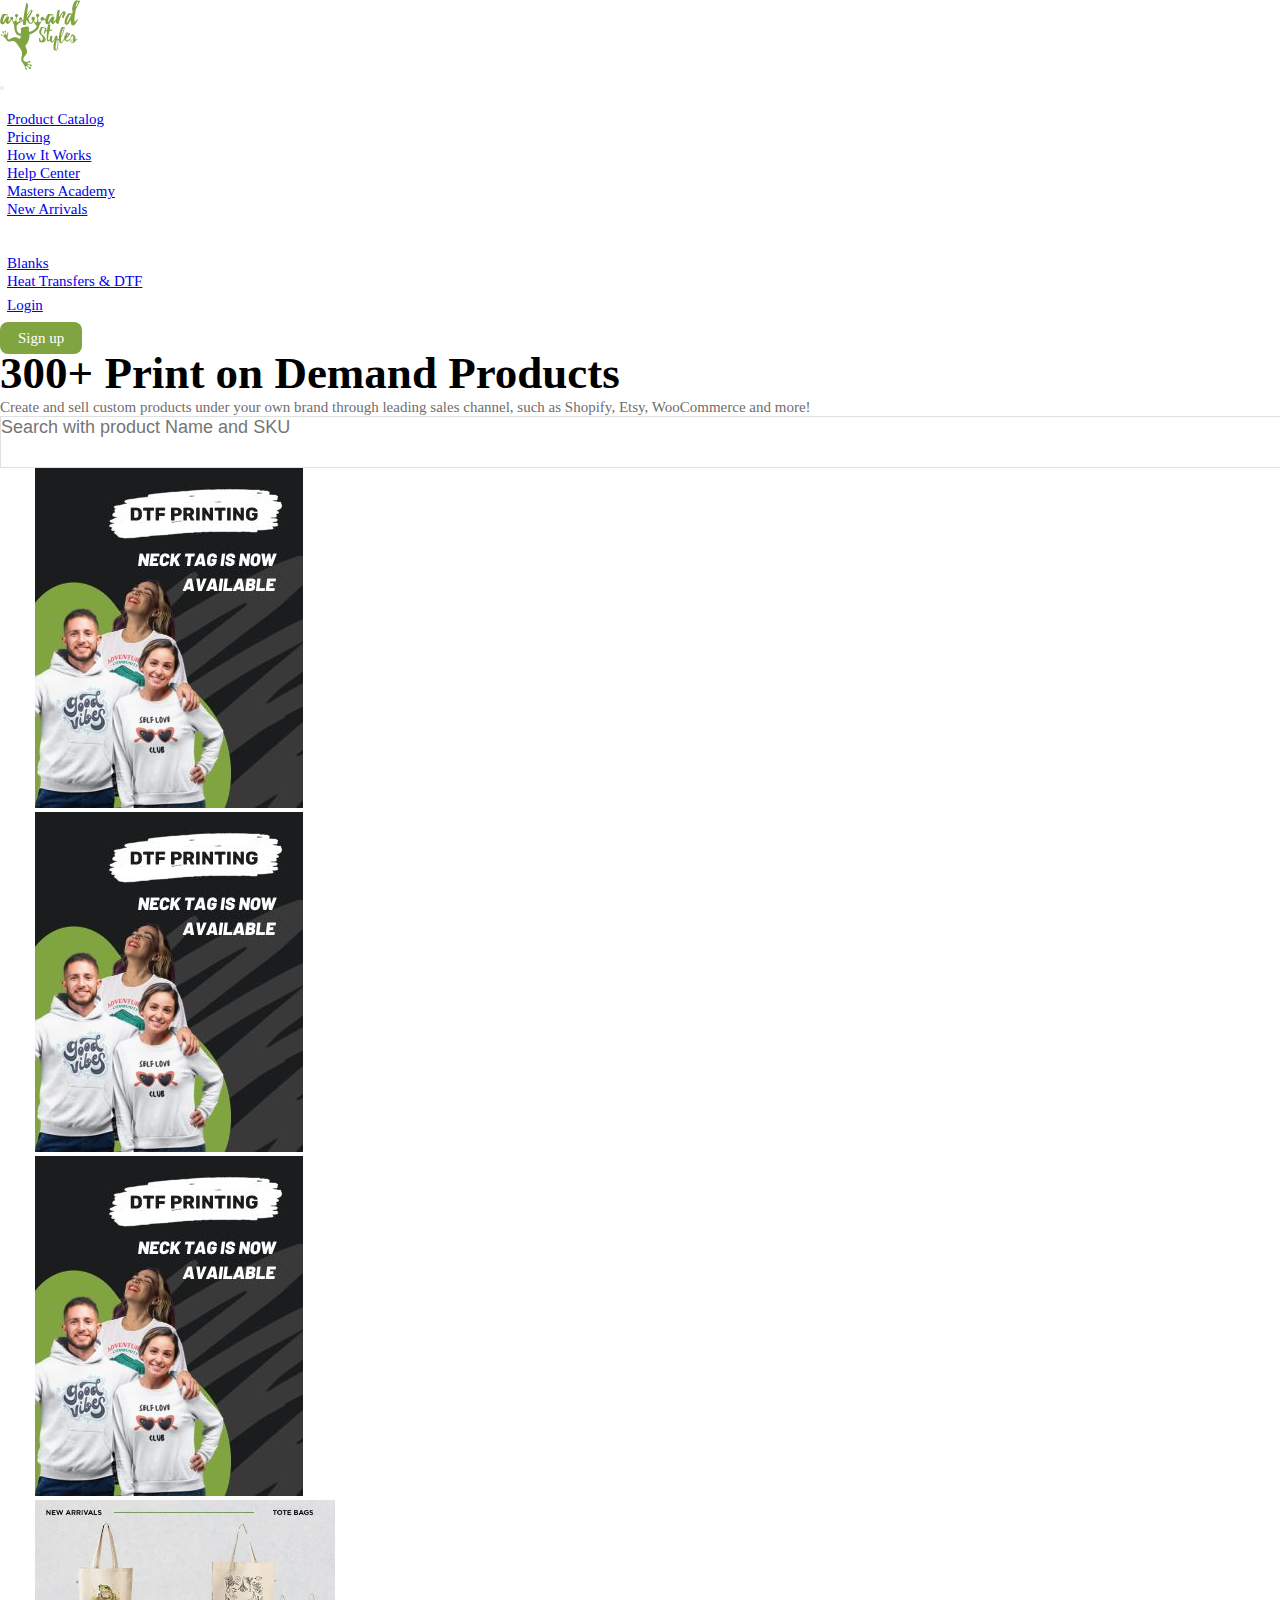
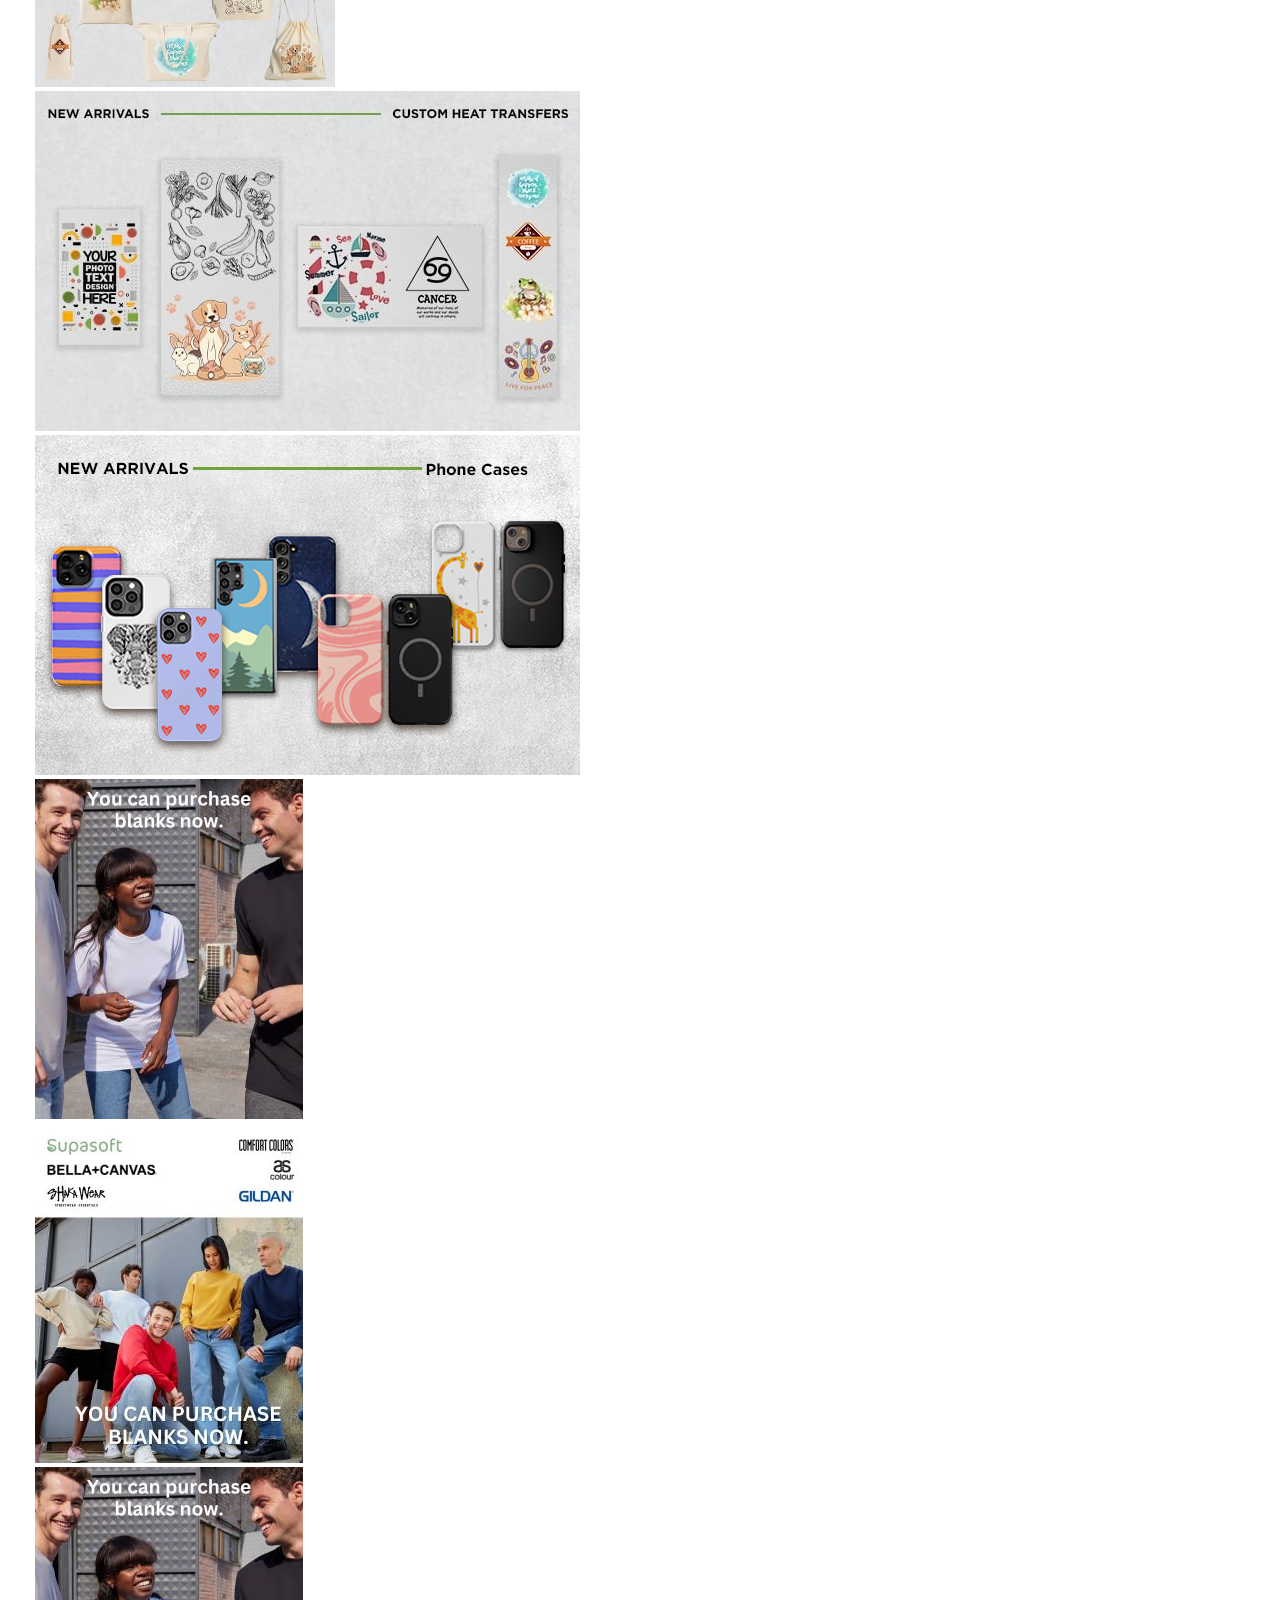
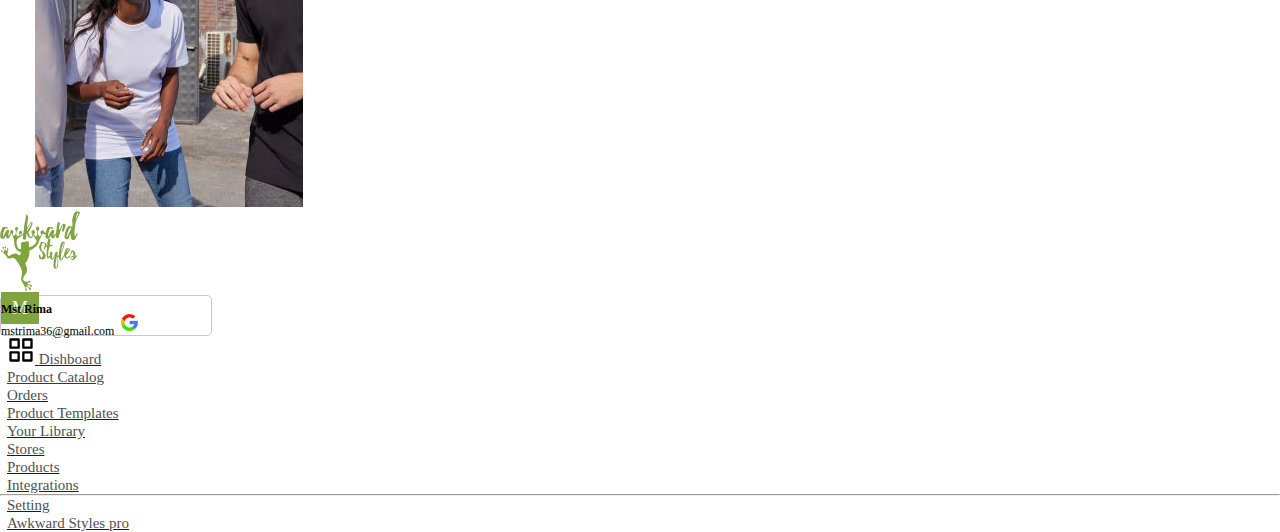
==== pages/product-catalog.html @ 79b9cc6a "first commit" ====
<!DOCTYPE html>
<html lang="en">

<head>
    <meta charset="UTF-8">
    <meta name="viewport" content="width=device-width, initial-scale=1.0">
    <meta http-equiv="X-UA-Compatible" content="IE=edge">
    <meta name="description" content="Free Web tutorials">
    <meta name="keywords" content="HTML, CSS, JavaScript">
    <meta name="author" content="mst rima">
    <!-- google font -->
    <link rel="preconnect" href="https://fonts.googleapis.com">
    <link rel="preconnect" href="https://fonts.gstatic.com" crossorigin>
    <link href="https://fonts.googleapis.com/css2?family=Cinzel:wght@500&family=Halant:wght@500&display=swap"
        rel="stylesheet">
    <!-- font awosome cdn link -->
    <link rel="stylesheet" href="https://cdnjs.cloudflare.com/ajax/libs/font-awesome/6.5.1/css/all.min.css"
        integrity="sha512-DTOQO9RWCH3ppGqcWaEA1BIZOC6xxalwEsw9c2QQeAIftl+Vegovlnee1c9QX4TctnWMn13TZye+giMm8e2LwA=="
        crossorigin="anonymous" referrerpolicy="no-referrer" />
    <!-- google font -->

    <!-- bootstrap css link -->
    <link href="https://cdn.jsdelivr.net/npm/bootstrap@5.0.2/dist/css/bootstrap.min.css" rel="stylesheet"
        integrity="sha384-EVSTQN3/azprG1Anm3QDgpJLIm9Nao0Yz1ztcQTwFspd3yD65VohhpuuCOmLASjC" crossorigin="anonymous">
    <!-- css link -->
    <link rel="stylesheet" href="../css/style.css">
    <!-- bootstrap5 icon cdn -->
    <link rel="stylesheet" href="https://cdn.jsdelivr.net/npm/bootstrap-icons@1.11.3/font/bootstrap-icons.min.css">
    <title>product-catalog</title>
</head>

<body>

    <!-- navbar -->
    <div class="bg-white ">
        <div class="header d-flex p-3">
            <div>
                <a href="">
                    <img src="../images/awkwardstyles-logo (1).svg" alt="" Styles" tabindex="-1" width="80" height="70">
                </a>
            </div>
            <div>
                <nav class="navbar navbar-expand-lg navbar-light  ">
                    <div class="container-fluid">
                        <button class="navbar-toggler" type="button" data-bs-toggle="collapse"
                            data-bs-target="#navbarSupportedContent" aria-controls="navbarSupportedContent"
                            aria-expanded="false" aria-label="Toggle navigation">
                            <span class="navbar-toggler-icon"></span>
                        </button>
                        <div class="collapse navbar-collapse" id="navbarSupportedContent">
                            <ul class="navbar-nav me-auto mb-2 mb-lg-0 d-flex flex-wrap">
                                <li class="nav-item">
                                    <a class="nav-link active" aria-current="page" href="#"></a>
                                </li>
                                <li class="nav-item">
                                    <a class="nav-link active" aria-current="page"
                                        href="./pages/product-catalog.html">Product Catalog</a>
                                </li>
                                <li class="nav-item">
                                    <a class="nav-link active" aria-current="page" href="#">Pricing</a>
                                </li>
                                <li class="nav-item">
                                    <a class="nav-link active" aria-current="page" href="#">How It Works</a>
                                </li>
                                <li class="nav-item">
                                    <a class="nav-link active" aria-current="page" href="#">Help Center</a>
                                </li>
                                <li class="nav-item">
                                    <a class="header-icon1 nav-link active pb-3" aria-current="page" href="#">Masters
                                        Academy
                                        <div class="header-icon"><img src="./images/academy-courses.svg" alt=""></div>
                                    </a>
                                </li>
                                <li class="nav-item">
                                    <a class="nav-link active" aria-current="page" href="#">New Arrivals</a>
                                </li><br> <br>
                                <li class="nav-item">
                                    <a class="nav-link active" aria-current="page" href="#">Blanks</a>
                                </li>
                                <li class="nav-item">
                                    <a class="nav-link active" aria-current="page" href="#">Heat Transfers & DTF</a>
                                </li>
                                <div class="ms-lg-5 ms-md-3 d-flex">
                                    <li class=" login">
                                        <a class="nav-link active" aria-current="page"
                                            href="../pages/login.html">Login</a>
                                    </li>
                                    <div class="ms-3 Sign"><a href="../pages/signin.html">Sign up</a></div>
                                </div>
                            </ul>
                        </div>
                    </div>
                </nav>
            </div>
        </div>
    </div>
    <!-- sectin1 -->
    <section id="active" class=" active-section-padding my-5 ">
        <div class="container">
            <div class="row ms-4">
                <div class="col-md-12">
                    <div class=" leaders siction-header">
                        <h2>300+ Print on Demand Products</h2>
                        <p class="mb-4">Create and sell custom products under your own brand through leading sales
                            channel, such as Shopify, Etsy, WooCommerce and more!</p>
                        <div class="box rounded-pill">
                            <div class="search-icon"><i class="fa-solid fa-magnifying-glass"></i></div>
                            <input class="ps-5 mt-2 rounded-pill" type="text" name=""
                                placeholder="Search with product Name and SKU">
                        </div>
                    </div>
                </div>
            </div>
            <div class="row mt-3">
                <div class="col-12 col-lg-3 my-md-3 my-sm-3 ">
                    <div id="carouselExampleControls" class="carousel slide" data-bs-ride="carousel">
                        <div class="carousel-inner">
                            <div class="carousel-item active">
                                <img src="../images/slider-dtf.jpg" class="d-block w-100" alt="...">
                            </div>
                            <div class="carousel-item">
                                <img src="../images/slider-dtf.jpg" class="d-block w-100" alt="...">
                            </div>
                            <div class="carousel-item">
                                <img src="../images/slider-dtf.jpg" class="d-block w-100" alt="...">
                            </div>
                        </div>
                    </div>
                </div>
                <div class="col-12 col-lg-6 col-md-12 col-sm-12 my-md-3 my-sm-3">
                    <div id="carouselExampleControls" class="carousel slide" data-bs-ride="carousel">
                        <div class="carousel-inner">
                            <div class="carousel-item active">
                                <img src="../images/slider-newarrivals5.jpg" class="d-block w-100" alt="..."
                                    style="width: 300px;">
                            </div>
                            <div class="carousel-item">
                                <img src="../images/slider-newarrivals7.jpg" class="d-block w-100" alt="...">
                            </div>
                            <div class="carousel-item">
                                <img src="../images/slider-newarrivals6.jpg" class="d-block w-100" alt="...">
                            </div>
                        </div>
                    </div>
                </div>
                <div class="col-12 col-lg-3 my-md-3 my-sm-3">
                    <div id="carouselExampleControls" class="carousel slide" data-bs-ride="carousel">
                        <div class="carousel-inner">
                            <div class="carousel-item active">
                                <img src="../images/slider-blank1.jpg" class="d-block w-100" alt="...">
                            </div>
                            <div class="carousel-item">
                                <img src="../images/slider-blank2.jpg" class="d-block w-100" alt="...">
                            </div>
                            <div class="carousel-item">
                                <img src="../images/slider-blank1.jpg" class="d-block w-100" alt="...">
                            </div>
                        </div>
                    </div>
                </div>
            </div>
        </div>
    </section>

    <!-- section2 -->
    <section id="active" class=" active-section-padding my-5 ">
        <div class="container-fluid">
            <div class="row flex-nowrap">
                <div class="col-auto col-lg-3 col-md-3 wrapper ">
                    <div class="wrapper">
                        <aside id="sidebar">
                            <div class="">
                                <a class="d-flex text-decoration-none align-items-center"><img
                                        src="../images/awkwardstyles-logo (1).svg" alt=""
                                        style="height: 80px; width: 80px;"></a>
                                <div class=" signin1 d-flex   mt-3 justify-content-center m-auto">
                                    <div class="pt-2 mx-2"><a class="rounded-circle " href="">M</a></div>
                                    <div class="gmail  "> <span>Mst Rima</span> <br> mstrima36@gmail.com
                                        <img class="mb-2" src="../images/gmailicon.jpg" alt=""
                                            style="height: 25px;width: 25px;">
                                    </div>
                                </div>
                                <ul class="nav nav-pills flex-column mt-2">
                                    <li class="nav-item icon">
                                        <a href="#" class="nav-link text-dark" aria-current="page">
                                            <img class="pe-2" src="../images/grid.svg" alt=""
                                                style="height: 28px; width: 28px;"> <span>Dishboard</span>
                                        </a>
                                    </li>
                                    <li class="nav-item icon ">
                                        <a href="" class="nav-link text-dark">
                                            <i class="fa-solid fa-house pe-2"></i> <span>Product Catalog</span>
                                        </a>
                                    </li>
                                    <li class="nav-item icon">
                                        <a href="#" class="nav-link text-dark">
                                            <i class="fa-solid fa-cart-shopping pe-2"></i><span>Orders</span>
                                        </a>
                                    </li>
                                    <li class="nav-item icon">
                                        <a href="#" class="nav-link text-dark">
                                            <i class="fa-solid fa-shirt pe-2"></i><span>Product Templates</span>
                                        </a>
                                    </li>
                                    <li class="nav-item icon">
                                        <a href="#" class="nav-link text-dark">
                                            <i class="fa-solid fa-feather pe-2"></i> <span>Your Library</span>
                                        </a>
                                    </li>
                                    <li class="nav-item icon">
                                        <a href="#" class="nav-link text-dark">
                                            <i class="fa-solid fa-house pe-2"></i> <span>Stores</span>
                                        </a>
                                    </li>
                                    <li class="nav-item icon">
                                        <a href="#" class="nav-link text-dark">
                                            <i class="fa-solid fa-shirt pe-2"></i><span>Products</span>
                                        </a>
                                    </li>
                                    <li class="nav-item icon">
                                        <a href="#" class="nav-link text-dark">
                                            <i class="fa-solid fa-plug pe-2"></i><span>Integrations</span>
                                        </a>
                                    </li>
                                </ul>
                                <hr>
                                <ul class="nav nav-pills flex-column mt-2">
                                    <li class="nav-item icon">
                                        <a href="#" class="nav-link text-dark">
                                            <i class="fa-solid fa-gear pe-2"></i><span>Setting</span>
                                        </a>
                                    </li>
                                    <li class="nav-item icon">
                                        <a href="#" class="nav-link text-dark">
                                            <i class="fa-regular fa-star pe-2"></i><span>Awkward Styles pro</span>
                                        </a>
                                    </li>
                                </ul>
                            </div>
                        </aside>
                    </div>
                </div>
            </div>
    </section>

    <!-- javascript cdn-->
    <script src="https://cdn.jsdelivr.net/npm/bootstrap@5.0.2/dist/js/bootstrap.bundle.min.js"
        integrity="sha384-MrcW6ZMFYlzcLA8Nl+NtUVF0sA7MsXsP1UyJoMp4YLEuNSfAP+JcXn/tWtIaxVXM"
        crossorigin="anonymous"></script>
</body>

</html>
---- css/style.css ----
*{
    margin: 0;
    padding: 0;
    border-style:border-box ;
}
body{
  
   
}
/* header */
.header{
    width: 100%;
    background-color: #fff;
}
.header-icon1{
    position: relative;
   
}
.header-icon{
    position: absolute;
    top: -25px;
    left: 35px;
}
.nav-item a{
   font-size: 15px;
   font-weight: 500;
   margin: 7px;
}
.nav-item a:hover{
  background-color:#f0f4e8 ;
}

.login{
    font-size: 15px;
    font-weight: 500;
    margin: 7px;   
}
.login:hover{
    text-decoration: underline;
}
.Sign a{
 background-color: #80a43f;
 padding: 8px 18px;
 border-radius: 8px;
 text-decoration: none;
 color: #fff;
 font-size: 15px;
   font-weight: 500;
 
}
.Sign{
margin-top: 15px;
}
.Sign:hover{
    opacity: 0.9;
}
/* section1 */
.rgb-pic{
    width: 100%;
}
.section1 h1{
 position: relative;
 font-size: 70px;
 line-height: 1.1;
 font-weight: 700;
}
.registered i{
    position: absolute;
    top: 80px;
    left: 310px;
    font-size: 13px;
  
}
.Create p{
 font-size: 20px;
 color: #4d5156;
}
.start{
   
    font-size: 18px;
    font-weight: 500;
    background-color: #80a43f;
    padding: 8px 30px;
    border-radius: 20px;

}
.start a{
    text-decoration: none;
    color: #fff;
}
.start:hover{
    opacity: 0.8;
    color: #fff;
}
.start i{
    font-size: 13px;
    margin-left:7px ;
}

.Order{
 
 font-size: 18px;
 font-weight: 500;
 margin-top: 10px;

}
.Order a{
    text-decoration: none;
    color:white ;
    background-color: #80a43f;
    padding: 10px 15px;
    border-radius: 20px;
    
}
.Order a:hover{
    color:#42493a;
    background-color: #fff;
    text-decoration: underline;
}
.solid i{
    font-size:16px;
    margin-right: 10px;
    background: #b4d678;
    color: #fff;
   
}
.solid{
    font-size: 18px;
    color: #4d5156;
    margin-top: 5px;
}
.long{
  position: relative;
}
.slide-img{
    position: absolute;
    top: 80px;
    left: 120px;
}
.long img{
    width: 500px;
}
.carousel-inner{
    margin-left: 35px;
}

/* section2 */
.mockup p{
   font-size: 17px;
   color:#4d5156 ;

}

.svg-pic{
    width: 100%;
    height: 100%;
    gap: 8rem;
}
.svg-pic span{
    margin-top: -8rem;
}
/* section3 */
.Clothing-type{
    width: 100%;
}
.Clothing{
    box-shadow:  2px 2px 2px 2px rgb(243, 242, 242);
    transition: all 0.1s;
}
.Clothing:hover{
   transform: scale(1.15);
}
.mens p{
    font-size: 18px;
    color: #4d5156;
}

.view a{
   text-decoration: none;
   color: #4d5156;
   font-size: 18px;
}
.view a:hover{
    text-decoration: underline;
    opacity: 0.8;
}

.svg-pic{
    height:100%;
    width: 100%;
    position: absolute;
    top: 0;
    left: 0;
}
.svg-pic2{
    position: relative;
}

/* section4 */
.offer{
    background-color: #f5f4f4;
}
.offer2 p{
  font-size: 17px;
  color: #4d5156;
}
.offer1{
   padding: 100px 0px;
}
/* section5 */
.backround{
    background-image: url(../images/dotpic1.jpg);
    color: #4d5156;
    height: 300px;
    width: 450px;
    position: relative;
    margin-bottom: 50px;
    background-repeat: no-repeat;
    background-position: center;
    background-size: cover;
}
.backround1 a img{
    position: absolute;
    top: 50px;
    border-radius: 10px;
}
.backround1{
    position: relative;
}
.play-button{
    position: absolute;
    top: 320px;
    left: 430px;
    border:solid 8px rgb(196, 193, 193) ;
    border-radius: 50px;
   
}
.arrow svg{
   margin-left: 355px;
    rotate: 190deg;
    margin-top: 50px;
    position: relative;
}
.arrow1{
  margin-left: 250px;
  color: #4d5156;
  font-size: 13px;
 
}
.Awkward p{
  font-size: 18px;
  color: #4d5156;

}
.Awkward a{
    text-decoration: none;
    color: #4d5156;
    font-size: 18px;
}
.Awkward a:hover{
  text-decoration: underline;
}

/* section6 */
.connect p{
   font-size: 18px;
   color: #4d5156;
}
/* .connect{} */
.connect1{    
   height: 500px;
   position: relative;
}

.connect2{
    position: absolute;
    width: 100%;
    height: 100%;
}
.line-1 {
    position: absolute;
    top: 50%;
    left: 50%;
    transform: translate(-50%,-50%);
    width: 100%;
    height: 100%;

}
.line-2 {
    position: absolute;
    top: 50%;
    left: 50%;
    transform: translate(-50%,-50%);
    height: 72%;
    width: 72%; 
}
.line-3 {
    position: absolute;
    top: 50%;
    left: 50%;
    transform: translate(-50%,-50%);
    height: 40%;
    width: 40%;

}
.line-1 svg{
    width: 100%;
    height: 100%;
}
.line-2 svg{
    width: 100%;
    height: 100%;
}
.line-3 svg{
    height: 100%;
    width: 100%;
}
.round-logo{
    height: 100px;
    width: 100px;
    left: 53%;
    top: 43vh;
    transform: translate(-50%,-50%);
}
.round-shopify{
    height: 80px;
    width: 80px;
    position: absolute;
    left: 25%;
    top: 27vh;
    transform: translate(-50%,-50%);
}
.round-woocommerce{
    height: 90px;
    width: 90px;
    position: absolute;
    left: 73%;
    top: 22vh;
    transform: translate(-50%,-50%);
}
.round-etsy{
    height: 90px;
    width: 90px;
    position: absolute;
    left: 27%;
    top: 57vh;
    transform: translate(-50%,-50%)  
}
.round-order-desk{
    height: 100px;
    width: 100px;
    position: absolute;
    left: 63%;
    top: 68vh;
    transform: translate(-50%,-50%)  
}
.custom-api{
    height: 70px;
    width: 70px;
    position: absolute;
    left: 87%;
    top: 45vh;
    transform: translate(-50%,-50%)  
}
/* section 7 */

.linear{
    background-color:#f5f1f1 ;
     width: 100%;  
}


.cliping{
    position: relative;
}
.cliping i{
    color: #dfdcdc;
    font-size: 25px;
}
.cliping p{
    font-size: px;
    color: #4d5156;
}
.cliping p a{
   color: #4d5156;
} 
.cliping p a:hover{
   text-decoration: none;
}
.path2{
    margin-left: 95px;
    margin-top: 7px;
}
.path2 h6{
    font-size: 13px;
    margin-left: 68px;
    color: #42493a;
    line-height: 1px;
}
.path2 p{
    font-size: 13px;
    color: #4d5156;
}
.path3 h6{
    font-size: 13px;
    margin-left: 270px;
    color: #42493a;
}
.path4{
    margin-left: 130px;
    margin-top: 10px; 
}
.path4 p{
    font-size: 13px;
    color: #4d5156;
}
.path4 h6{
    font-size: 13px;
    margin-left:55px; 
    color: #42493a;
    line-height: 1px;
}
.cliping-path{
    clip-path: polygon(15% 1%, 100% 1%, 13% 97%);
    height: 20px;
    width: 40px;
    position: absolute;
    top: 170px;
    left: 310px;
}
.overflow{
    background-image: url(../images/overflow\ .png);
    padding: 40px;
    width: 100%;
}

/* footer section */
.footer{

    width: 100%;
    background-color: #f5f1f1;
    position: relative;
}
.footer1{
    position: absolute;
    top: 0;
    left: 0;
   
}
.footer2{
    z-index: 1;
}
.footer2 a{
    text-decoration: none;
    color: #4d5156;
}
.footer2 a:hover{
    text-decoration: underline;
}
.footer4 a img{
  color: #4d5156;
}
.footer5 p{
    color: #4d5156;
}
.footer5{
    line-height: 0.5;
    margin-top: 15px;
}
.footer5 a{
    text-decoration: none;
    color: #4d5156;
}
.footer5 a:hover{
    color: black;
}
.footer6{
   
    margin-top: 15px;
}
.footer6 i{
    margin: 10px;
    font-size: 25px;
    color: #4d5156;
}
.footer7{
  
}

/* signup section */
.sign-up1 p a{
    text-decoration: none;
    color: #42493a;
    border: 1px solid #42493a;
    padding: 2px 8px;
    border-radius: 5px;
 
}


.sign-in{
    margin-left: 40%;
    border: 1px solid #c7c7c7;
    width: 150px;
    border-radius: 5px;
}


 

    /* cnotuct form */

    .siction-header h2{
      font-size:45px;
     }

     
     .siction-header p{
      font-size:15px;
      color: rgb(111, 109, 109);
     }
     .name {
      font-size: 15px;
      color:rgb(111, 109, 109) ;
    }
    .name a{
        color:rgb(111, 109, 109) ;
    }

    /* line create */
    .line{
        text-align: center;
        position: relative;
    }
    .line::before{
        background-color: #c7c7c7;
        display: block;
        width: 250px;
        height: 1px;
        content: "";
        position: absolute;
        left: 0;
        top: 15px;
    }
    .line::after{
        background-color: #c7c7c7;
        display: block;
        width: 250px;
        height: 1px;
        content: "";
        position: absolute;
        right: 0;
        top: 15px;
    }
    .line {
        color: #c7c7c7;
    }
    .learn{
       color: #fff;
       background-color: #b4c792;
       border: none;
       font-weight: bold;
    }
    .learn:hover{
        color: #fff;
        background-color: #b4c792;
    }
    .help p{
     color:rgb(111, 109, 109) ;
    }
    .help1{
       
    }
    .help1 a{
        text-decoration: none;
        color: #42493a;
        
    }
    .help1 a:hover{
        text-decoration: underline;
    }
    /* login */
    .forget{
        text-decoration: none;
        color: black;
        font-weight: 200px;
    }
    .forget:hover{
        color: black;
        text-decoration: underline;
    }
    .print{
        color: #4d5156;
    }

    /* Product Catalog */
    /* section 1 */

   .box{
      position: relative;
      height: 50px;
      width: 100%;
      border: 1px solid #dfe0e0;
   }
   .box:hover{
    border: 1px solid #80a43f;
   }
   .search-icon{
    position: absolute;
    top: 4px;
    left: 5px;
    padding:4px 10px;
    color: #4d5156;
    font-size: 20px;
   }
   .box input{
    border: none;
    outline: none;
    width: 100%;
    font-size: 18px;
   }




.signin1{
    
    border: 1px solid #c7c7c7;
    line-height: 1px;
    border-radius: 5px;
   padding-top: 12px;
   width: 210px;
}
.signin1 a{
    text-decoration: none;
    color: #fff;
    background-color: #80a43f;
    border: 1px solid #80a43f;
    font-size: 18px;
    padding: 5px 10px;
}
.gmail{
    font-size: 12px;
   
}
.gmail span{
 font-weight: bold;
}

/* deshboard */
.icon i{
    color: #4d5156;
}
.icon span{
    color: #4d5156;
}

/* sideber */
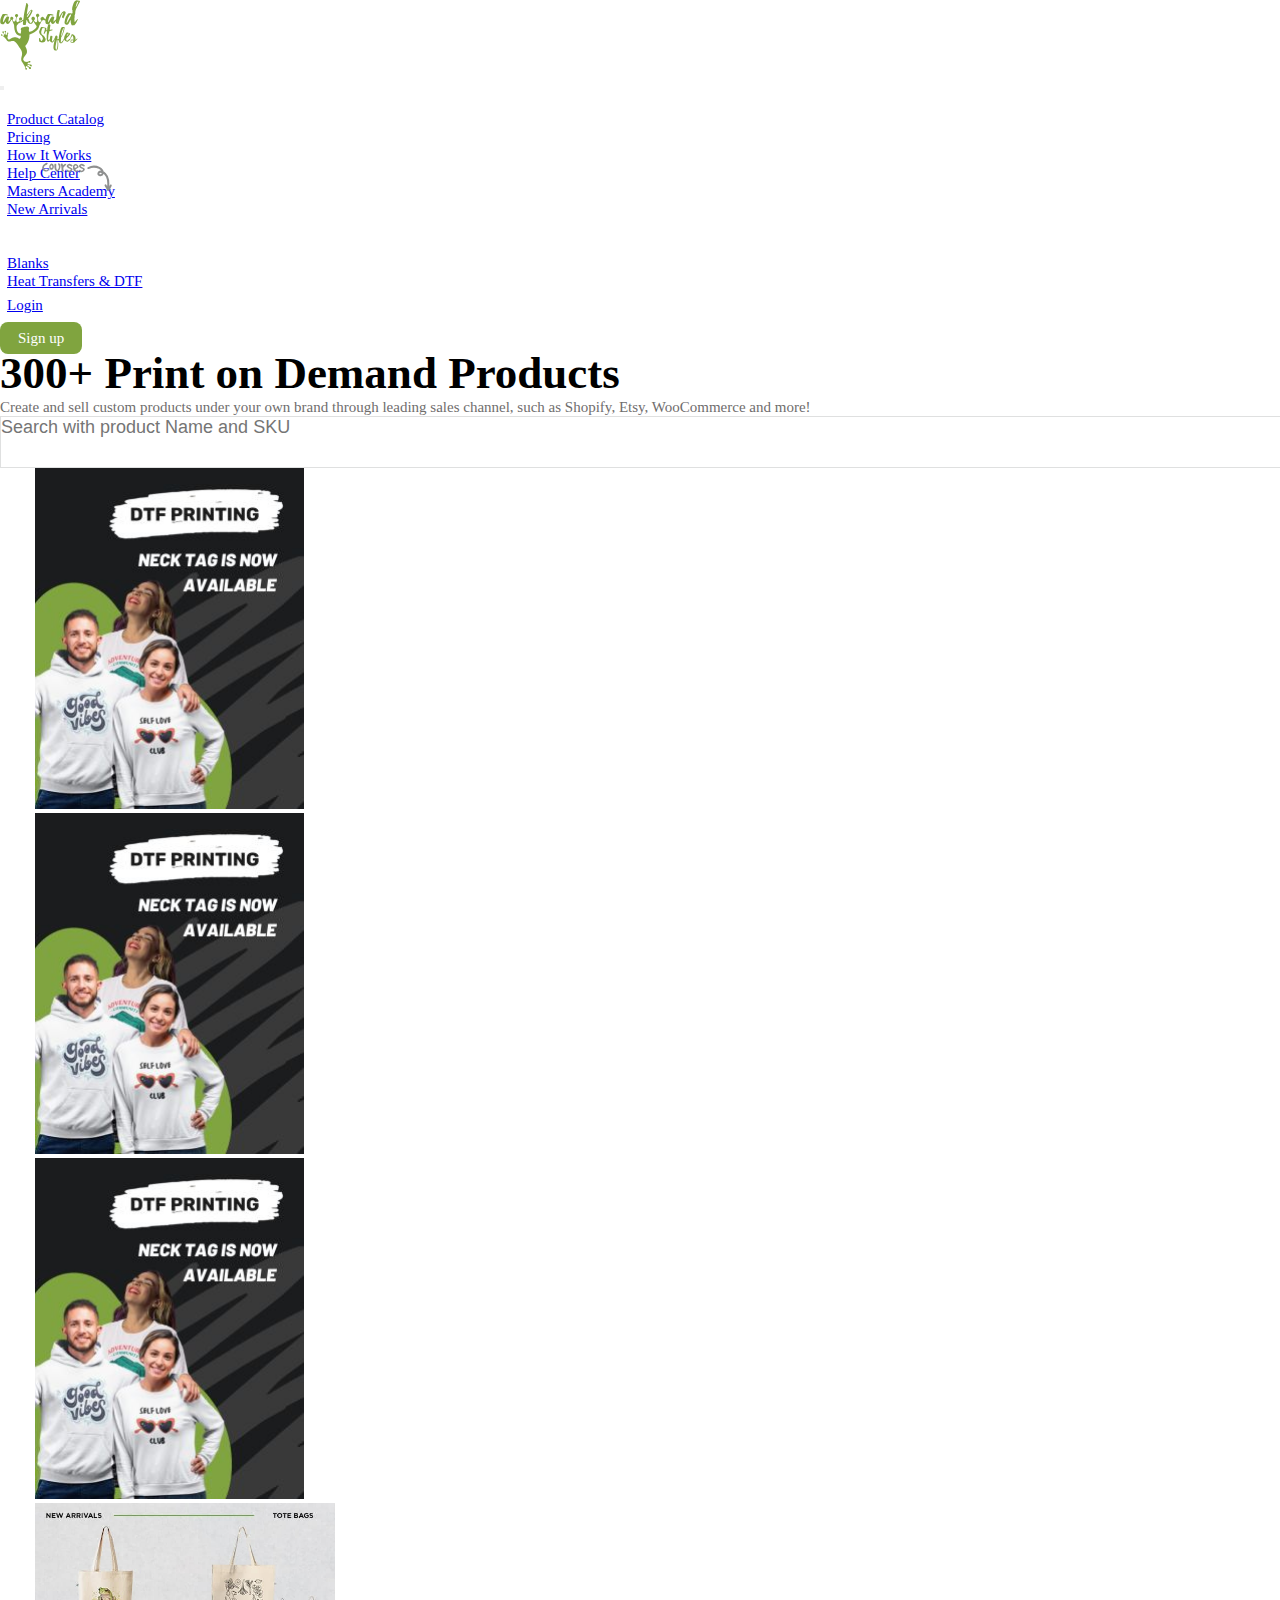
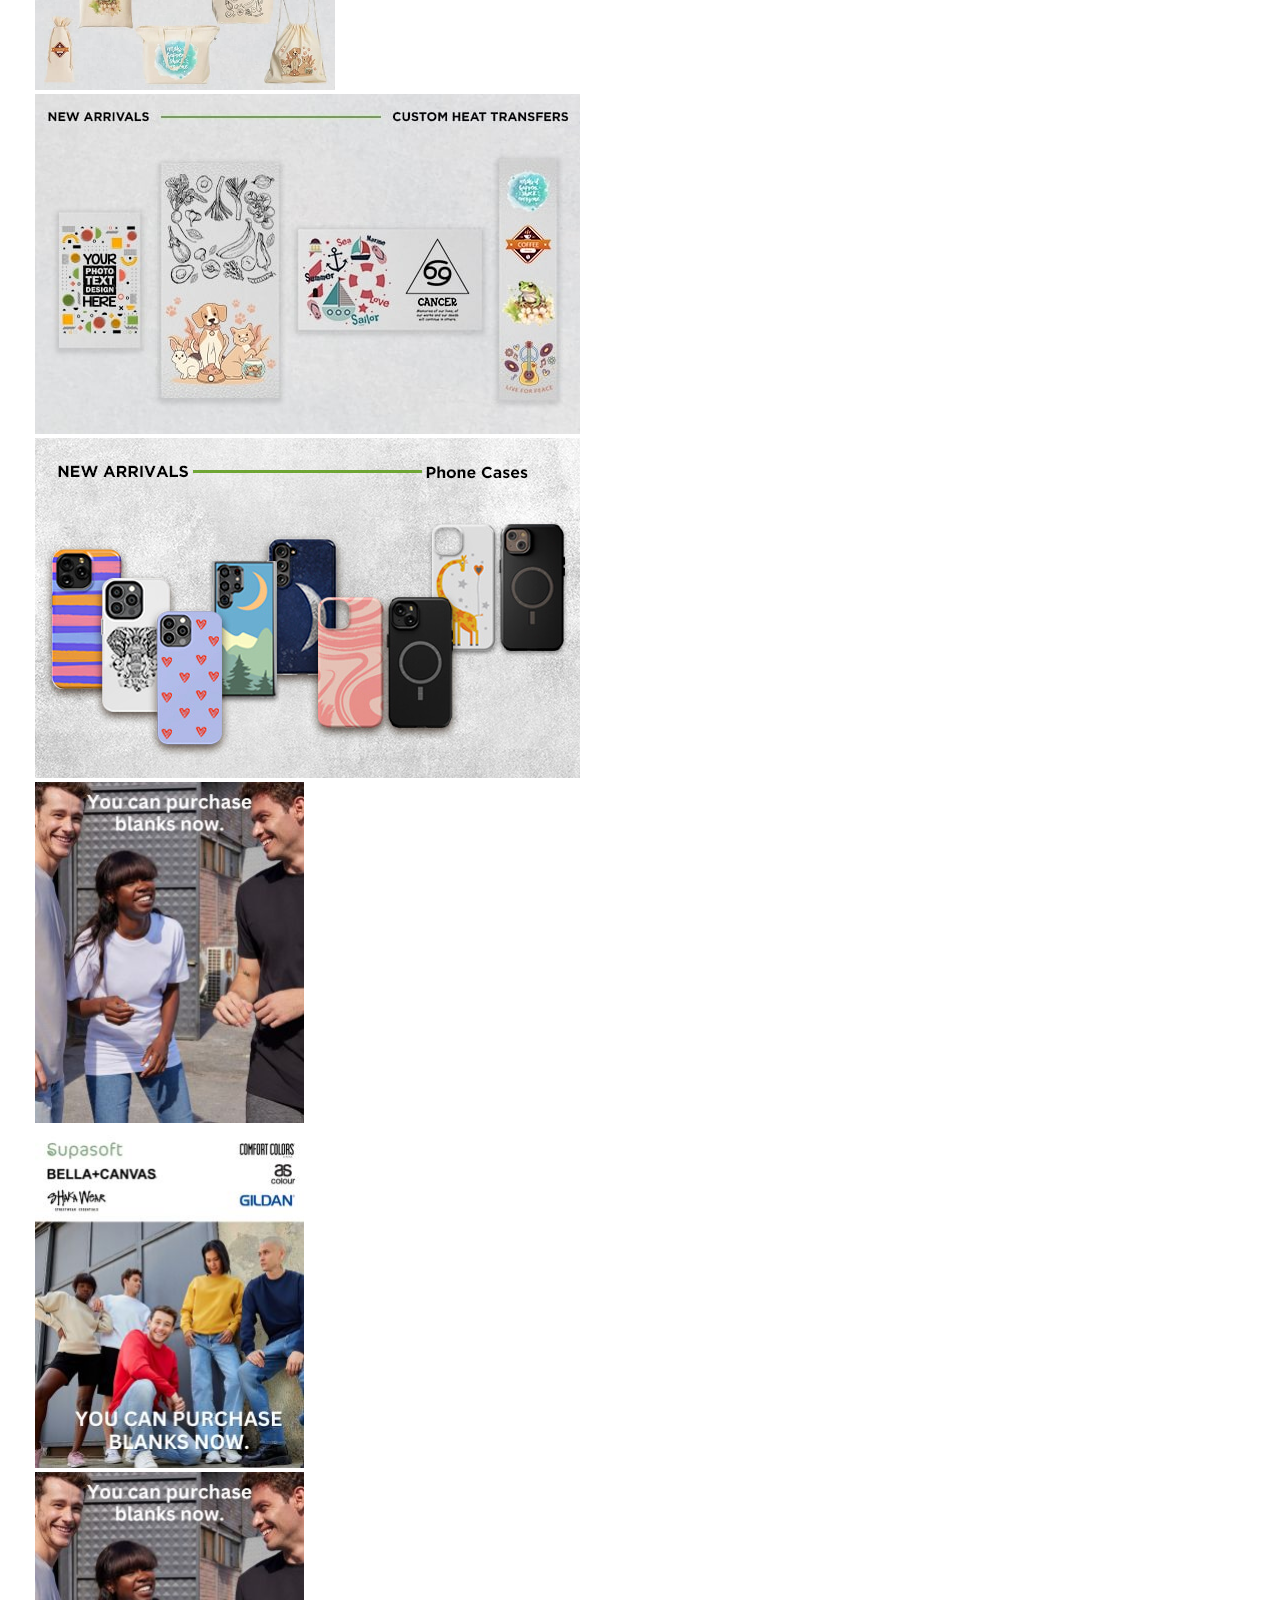
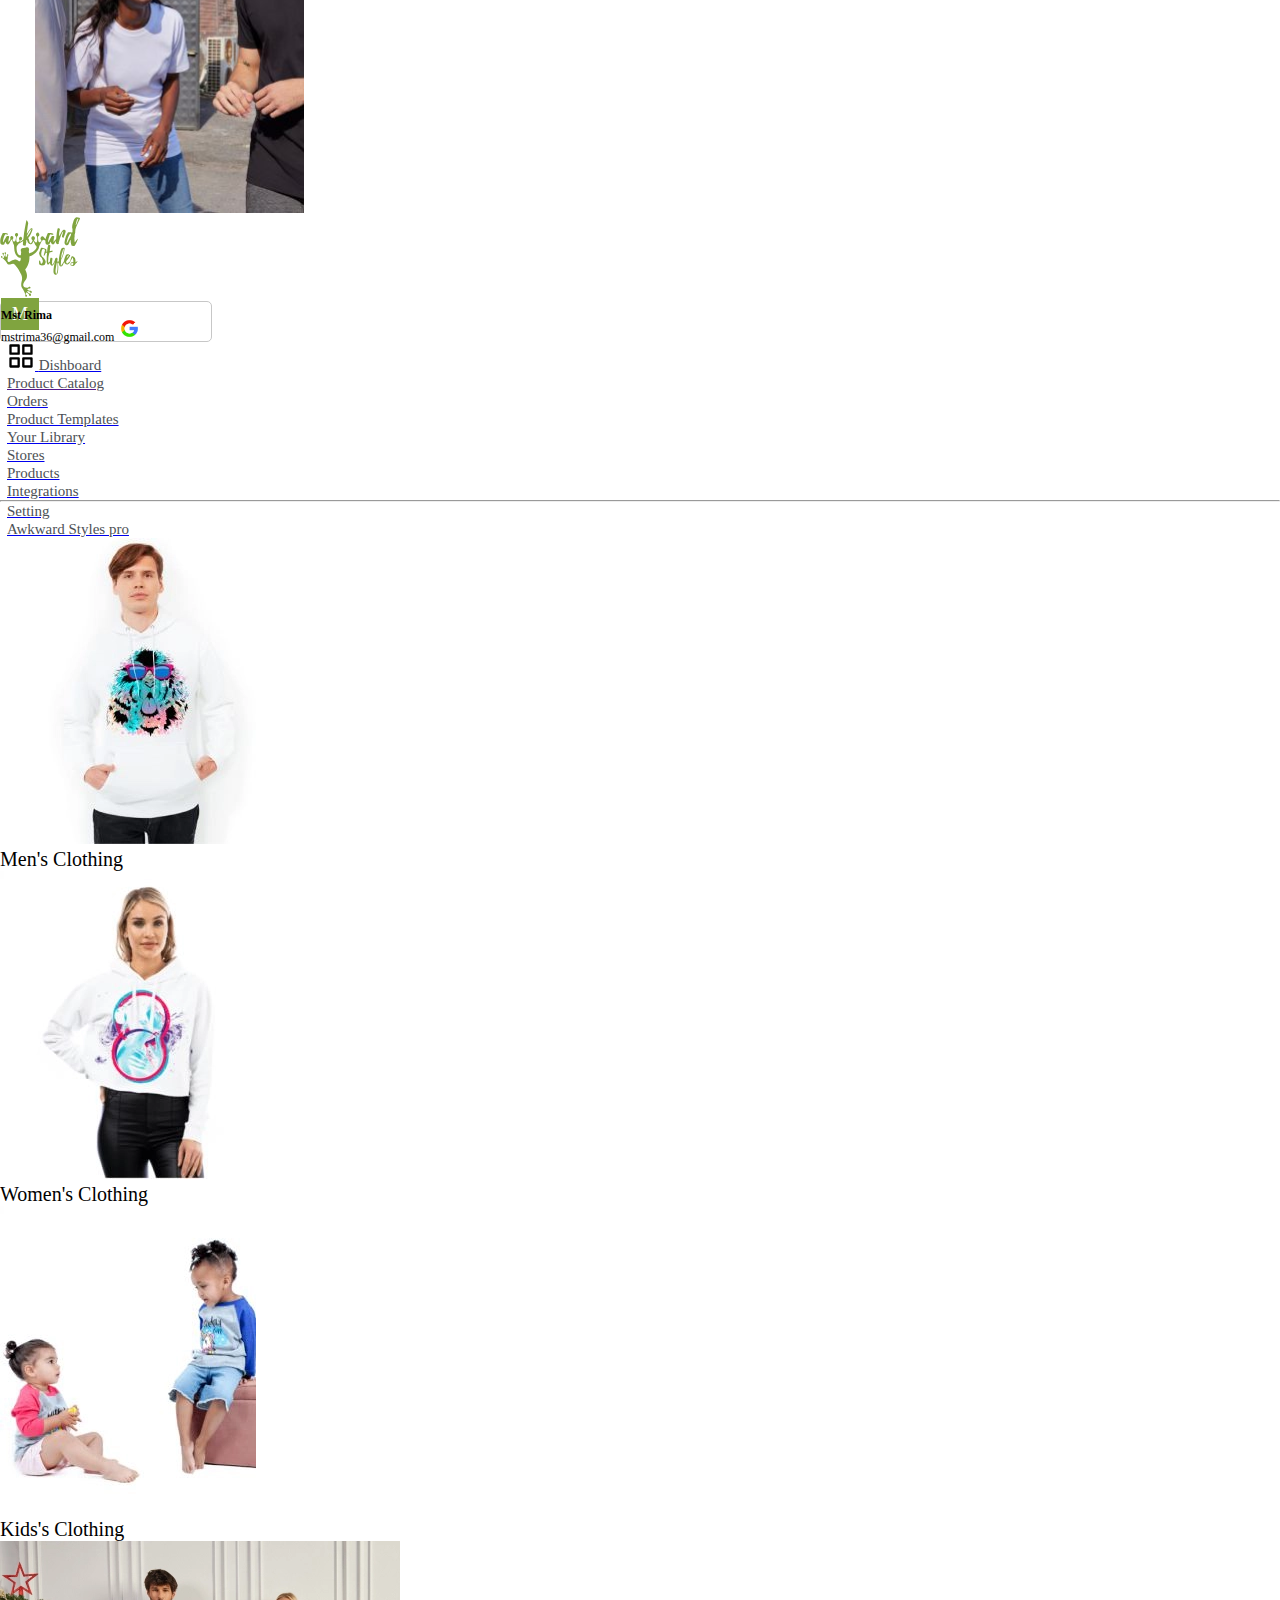
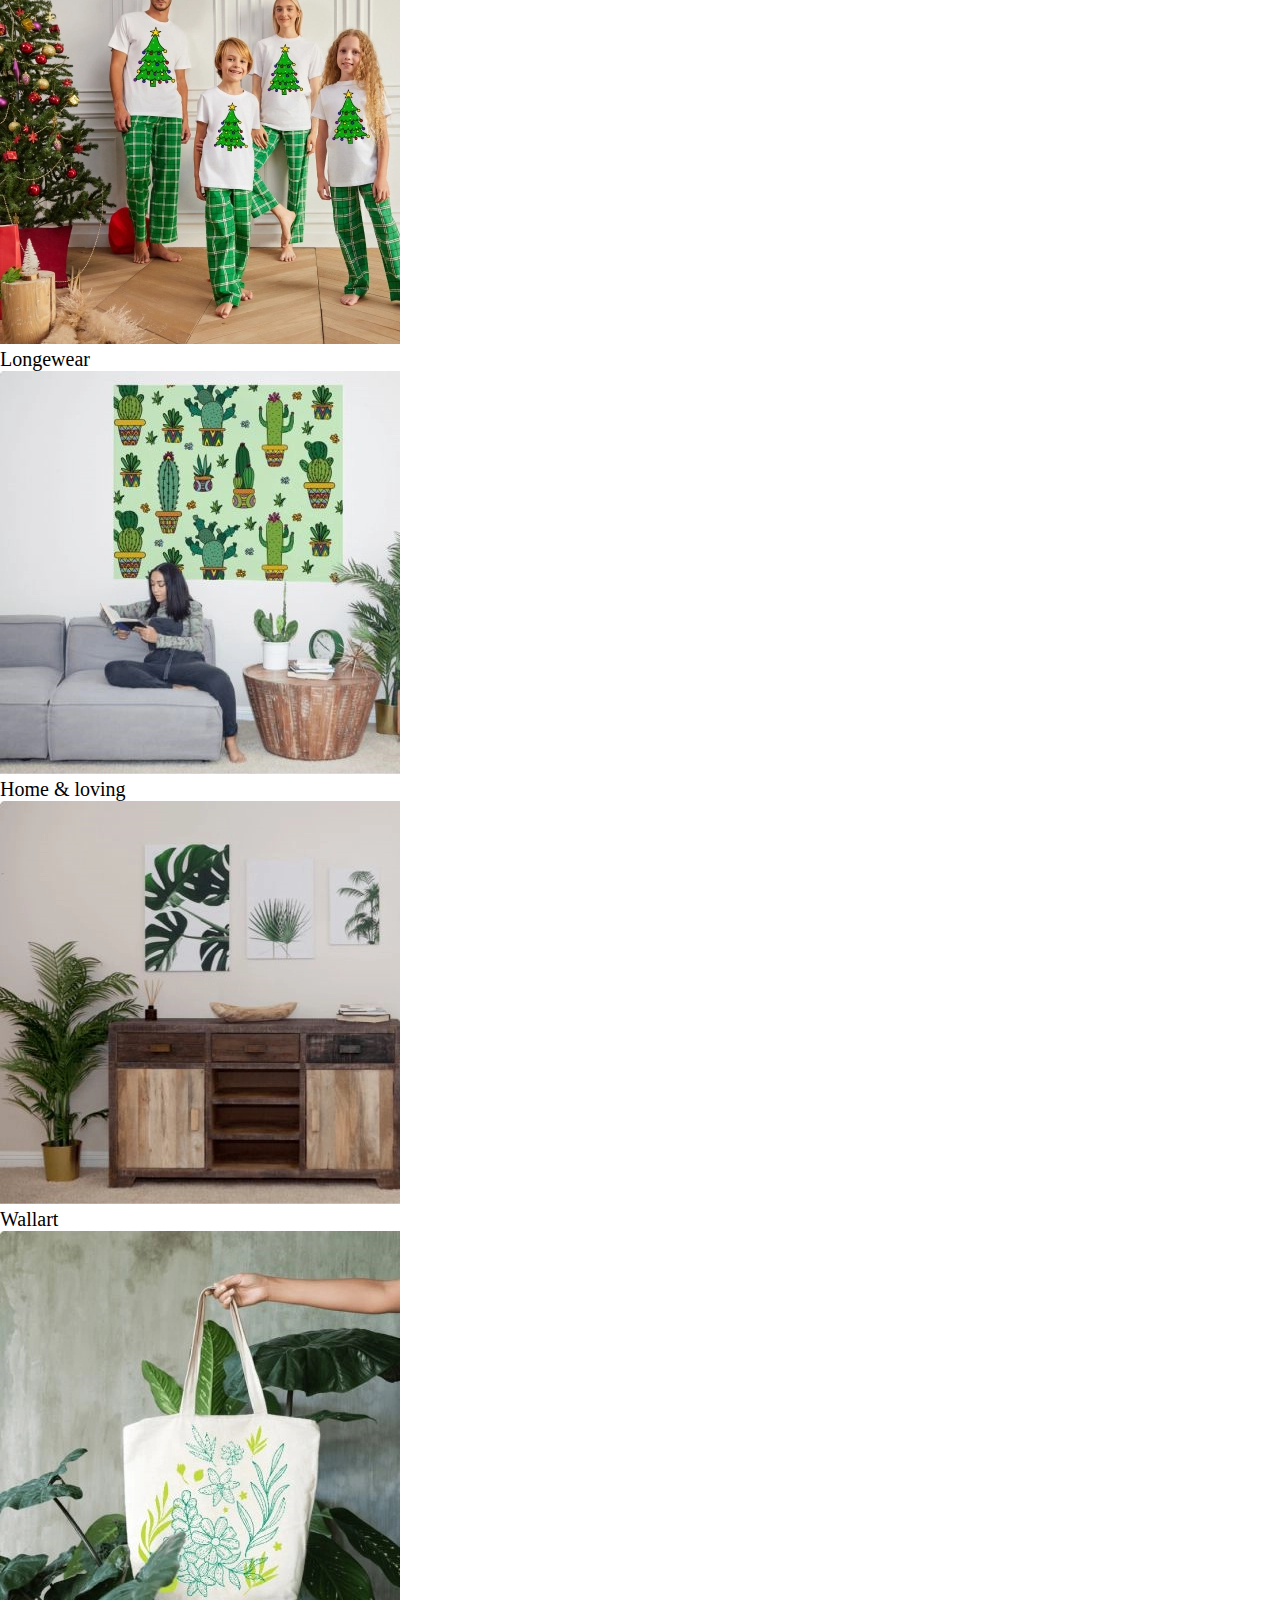
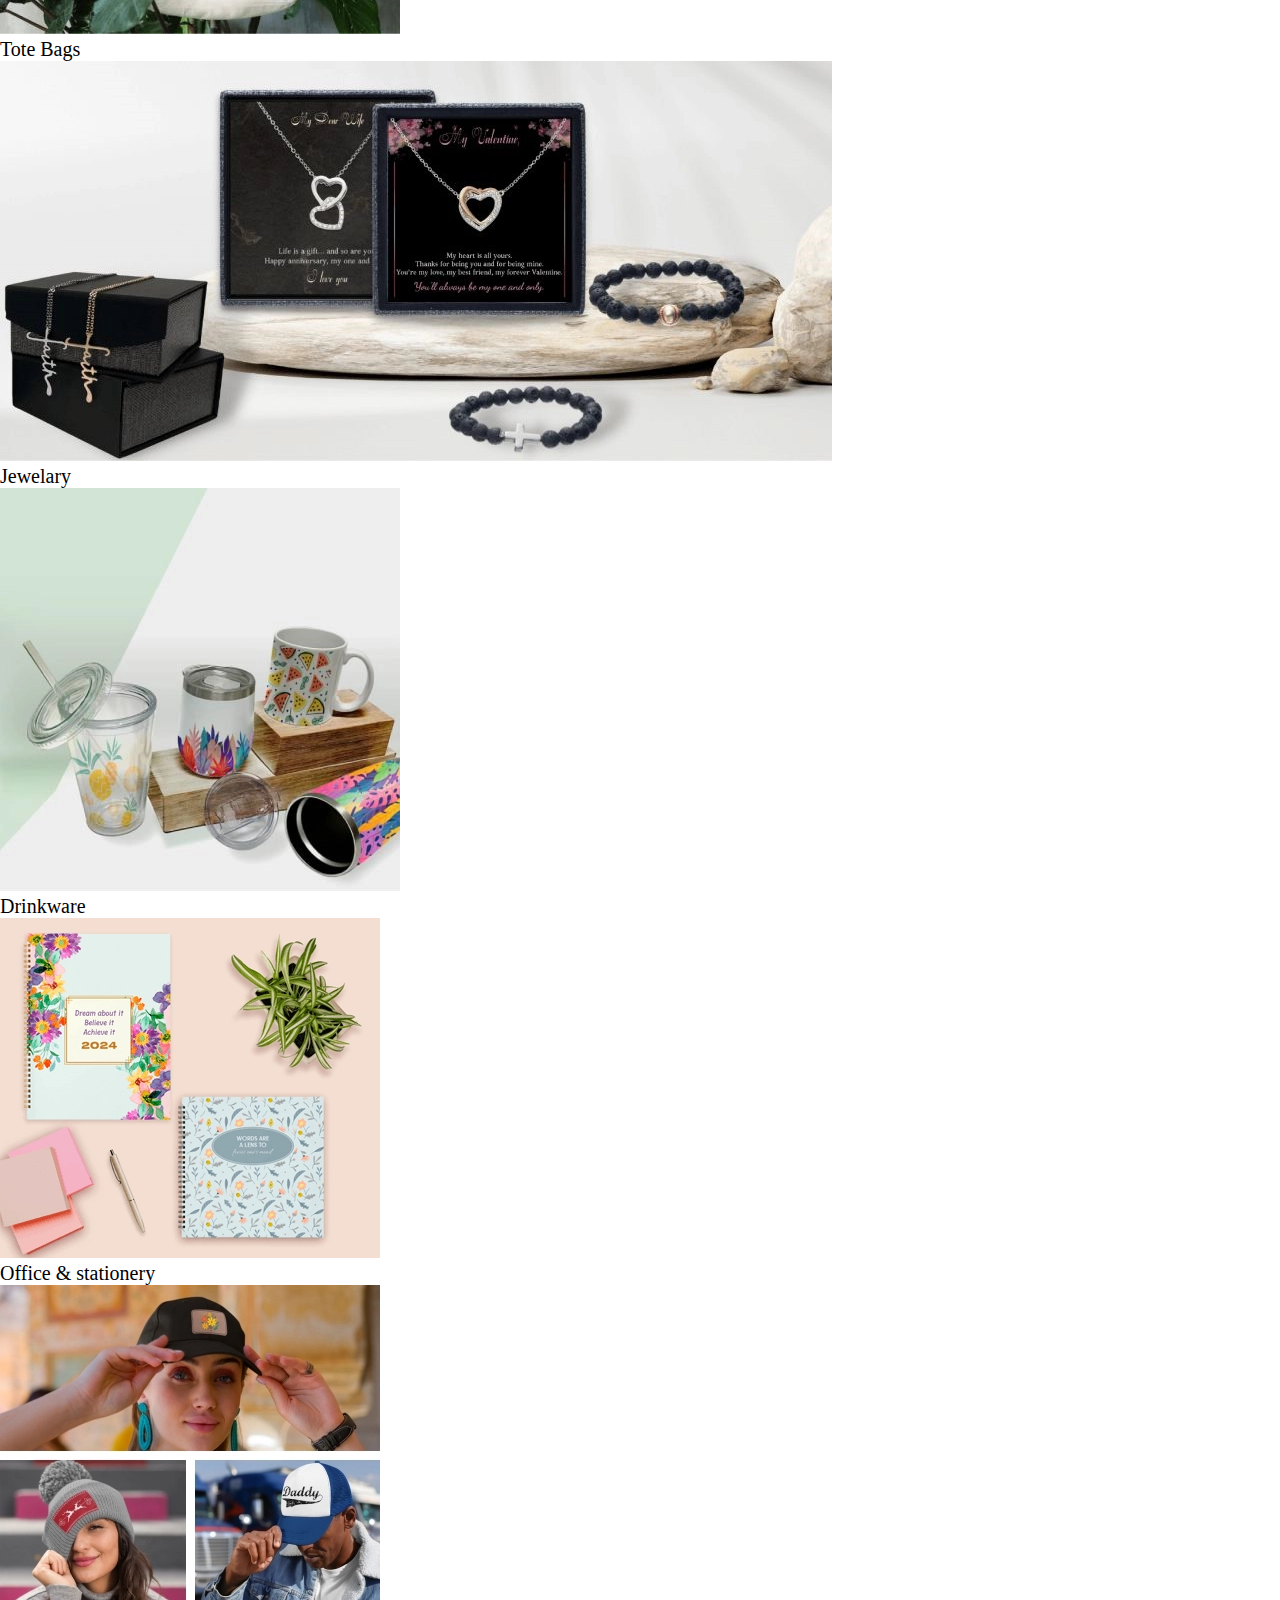
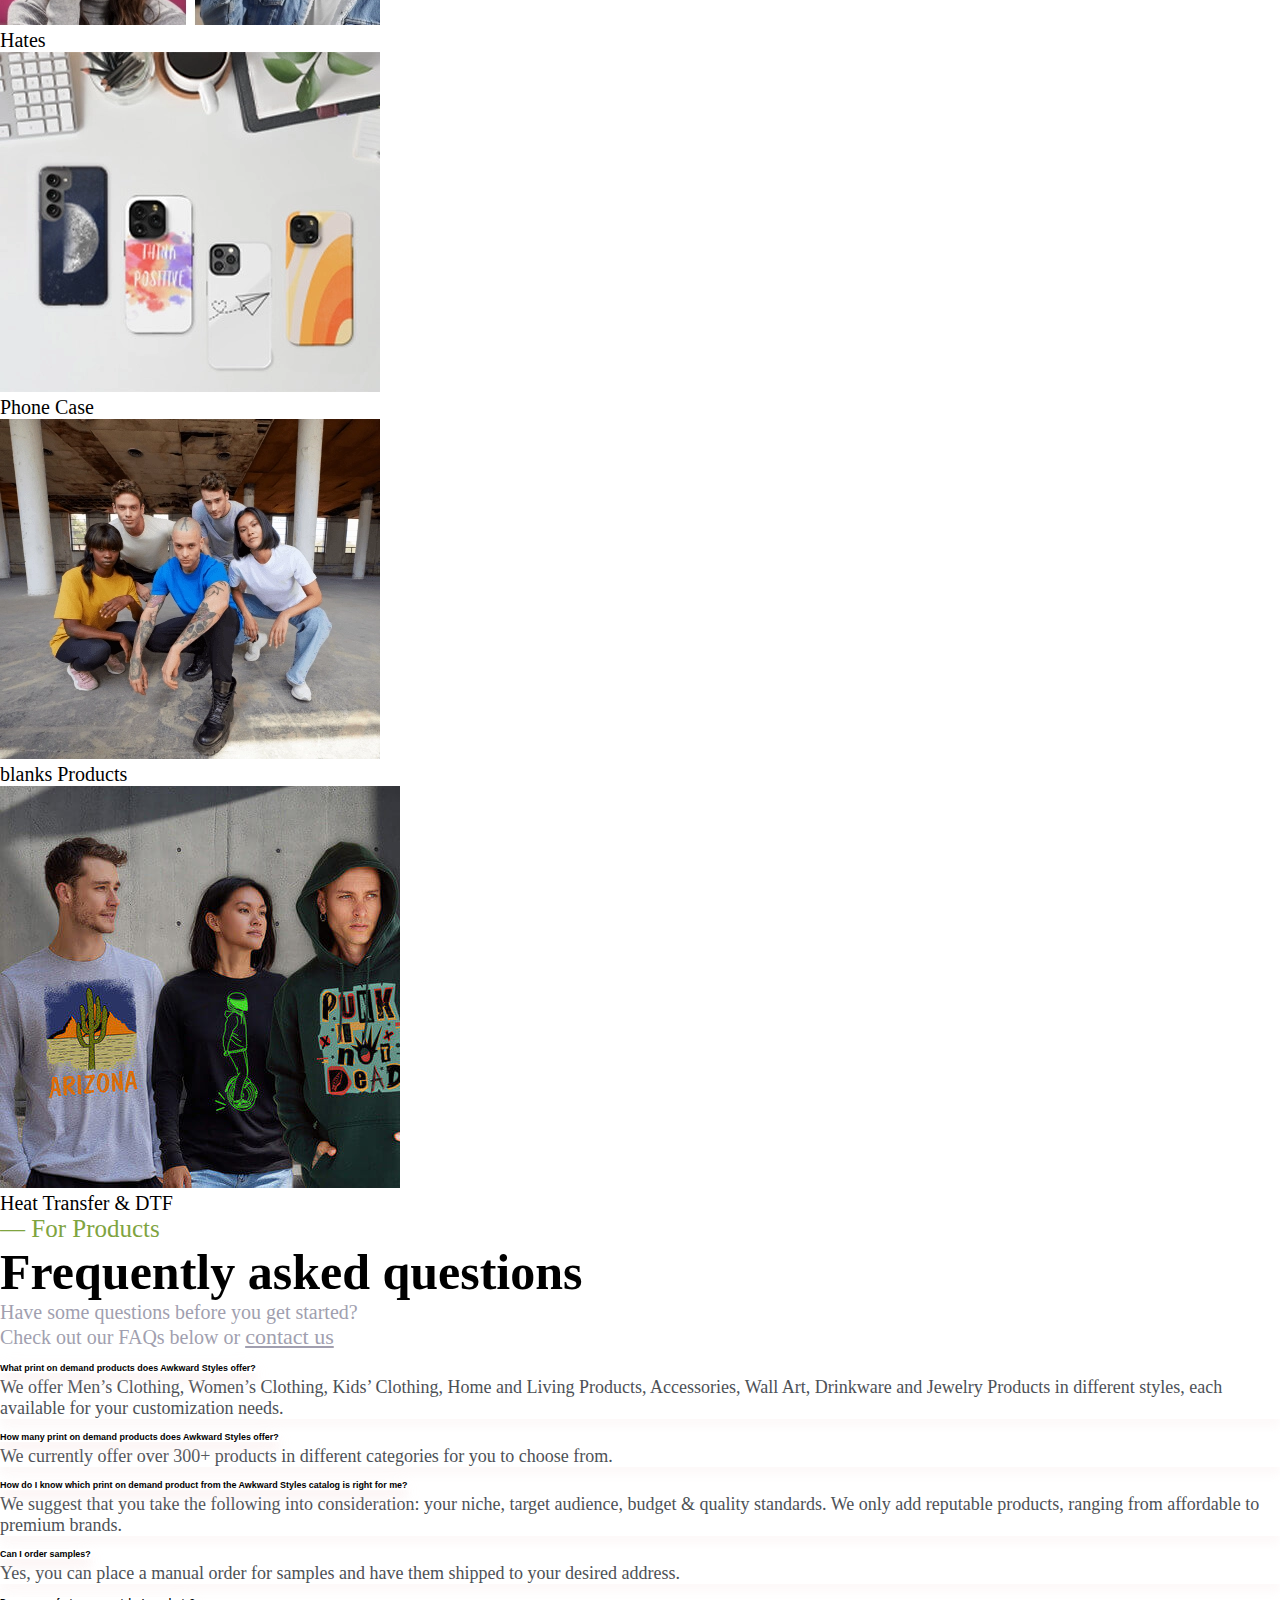
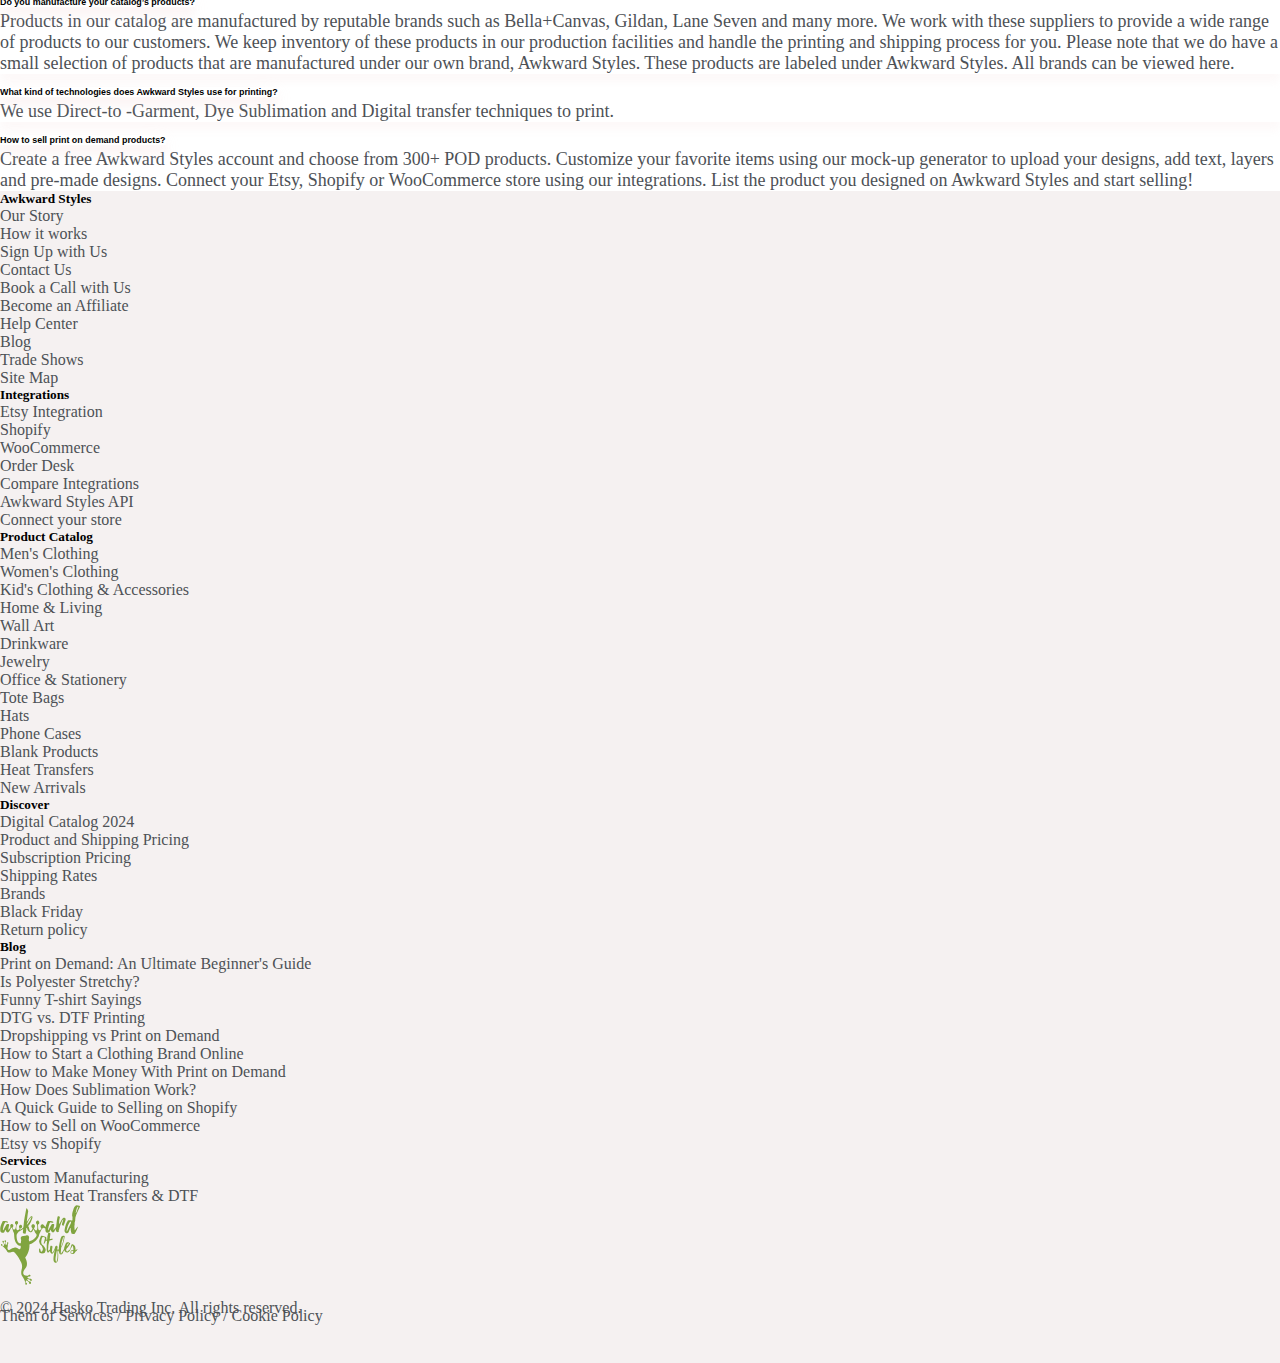
==== commit d7077096: "first commit" ====
--- a/pages/product-catalog.html
+++ b/pages/product-catalog.html
@@ -57,7 +57,7 @@
                                         href="./pages/product-catalog.html">Product Catalog</a>
                                 </li>
                                 <li class="nav-item">
-                                    <a class="nav-link active" aria-current="page" href="#">Pricing</a>
+                                    <a class="nav-link active" aria-current="page" href="../pages/pricing.html">Pricing</a>
                                 </li>
                                 <li class="nav-item">
                                     <a class="nav-link active" aria-current="page" href="#">How It Works</a>
@@ -68,7 +68,7 @@
                                 <li class="nav-item">
                                     <a class="header-icon1 nav-link active pb-3" aria-current="page" href="#">Masters
                                         Academy
-                                        <div class="header-icon"><img src="./images/academy-courses.svg" alt=""></div>
+                                        <div class="header-icon"><img src="../images/academy-courses.svg" alt=""></div>
                                     </a>
                                 </li>
                                 <li class="nav-item">
@@ -116,13 +116,16 @@
                     <div id="carouselExampleControls" class="carousel slide" data-bs-ride="carousel">
                         <div class="carousel-inner">
                             <div class="carousel-item active">
-                                <img src="../images/slider-dtf.jpg" class="d-block w-100" alt="...">
+                                <img src="../images/slider-dtf.jpg" class="d-block w-100" alt="..."
+                                    style="height: 341px;">
                             </div>
                             <div class="carousel-item">
-                                <img src="../images/slider-dtf.jpg" class="d-block w-100" alt="...">
+                                <img src="../images/slider-dtf.jpg" class="d-block w-100" alt="..."
+                                    style="height: 341px;">
                             </div>
                             <div class="carousel-item">
-                                <img src="../images/slider-dtf.jpg" class="d-block w-100" alt="...">
+                                <img src="../images/slider-dtf.jpg" class="d-block w-100" alt="..."
+                                    style="height: 341px;">
                             </div>
                         </div>
                     </div>
@@ -147,13 +150,16 @@
                     <div id="carouselExampleControls" class="carousel slide" data-bs-ride="carousel">
                         <div class="carousel-inner">
                             <div class="carousel-item active">
-                                <img src="../images/slider-blank1.jpg" class="d-block w-100" alt="...">
+                                <img src="../images/slider-blank1.jpg" class="d-block w-100" alt="..."
+                                    style="height: 341px;">
                             </div>
                             <div class="carousel-item">
-                                <img src="../images/slider-blank2.jpg" class="d-block w-100" alt="...">
+                                <img src="../images/slider-blank2.jpg" class="d-block w-100" alt="..."
+                                    style="height: 341px;">
                             </div>
                             <div class="carousel-item">
-                                <img src="../images/slider-blank1.jpg" class="d-block w-100" alt="...">
+                                <img src="../images/slider-blank1.jpg" class="d-block w-100" alt="..."
+                                    style="height: 341px;">
                             </div>
                         </div>
                     </div>
@@ -164,7 +170,7 @@
 
     <!-- section2 -->
     <section id="active" class=" active-section-padding my-5 ">
-        <div class="container-fluid">
+        <div class="container">
             <div class="row flex-nowrap">
                 <div class="col-auto col-lg-3 col-md-3 wrapper ">
                     <div class="wrapper">
@@ -240,7 +246,433 @@
                         </aside>
                     </div>
                 </div>
-            </div>
+                <div class="col-9 col-lg-9 col-md-12">
+                    <div class="row">
+                        <div class="col-9 col-lg-4 col-md-12 col-sm-12  ">
+                            <div class="card-holder card  " style="width: 16rem;">
+                                <div class="img-holder">
+                                    <img src="../images/mens-clothing (2).webp" class="card-img-top" alt="...">
+                                </div>
+                                <div class="card-body">
+                                    <p class="card-text">Men's Clothing</p>
+                                </div>
+                            </div>
+                        </div>
+                        <div class="col-9 col-lg-4 col-md-12 col-sm-12">
+                            <div class="card card-holder" style="width: 16rem;">
+                                <div class="img-holder">
+                                    <img src="../images/women-clothing.webp" class="card-img-top" alt="...">
+                                </div>
+                                <div class="card-body">
+                                    <p class="card-text">Women's Clothing</p>
+                                </div>
+                            </div>
+                        </div>
+                        <div class="col-9 col-lg-4 col-md-12 col-sm-12">
+                            <div class="card card-holder" style="width: 16rem;">
+                                <div class="img-holder">
+                                    <img src="../images/kids-clothing-accessories.webp" class="card-img-top" alt="...">
+                                </div>
+                                <div class="card-body">
+                                    <p class="card-text">Kids's Clothing </p>
+                                </div>
+                            </div>
+                        </div>
+                    </div>
+                    <div class="row my-4">
+                        <div class="col-9 col-lg-6 col-md-12">
+                            <div class="card card-holder" style="width: 25rem;">
+                                <div class="img-holder">
+                                    <img src="../images/longewear_christmas.webp" class="card-img-top" alt="...">
+                                </div>
+                                <div class="card-body">
+                                    <p class="card-text">Longewear</p>
+                                </div>
+                            </div>
+                        </div>
+                        <div class="col-9 col-lg-6 col-md-12">
+                            <div class="card card-holder" style="width: 25rem;">
+                                <div class="img-holder">
+                                    <img src="../images/home-living.webp" class="card-img-top" alt="...">
+                                </div>
+                                <div class="card-body">
+                                    <p class="card-text">Home & loving</p>
+                                </div>
+                            </div>
+                        </div>
+                    </div>
+                    <div class="row my-4">
+                        <div class="col-9 col-lg-6 col-md-12">
+                            <div class="card card-holder" style="width: 25rem;">
+                                <div class="img-holder">
+                                    <img src="../images/wall-art.webp" class="card-img-top" alt="...">
+                                </div>
+                                <div class="card-body">
+                                    <p class="card-text">Wallart</p>
+                                </div>
+                            </div>
+                        </div>
+                        <div class="col-9 col-lg-6 col-md-12">
+                            <div class="card card-holder" style="width: 25rem;">
+                                <div class="img-holder">
+                                    <img src="../images/accessories.webp" class="card-img-top" alt="...">
+                                </div>
+                                <div class="card-body">
+                                    <p class="card-text">Tote Bags</p>
+                                </div>
+                            </div>
+                        </div>
+                    </div>
+                    <div class="row">
+                        <div class="col-9 col-lg-12 col-md-12">
+                            <div class="card card-holder" style="width: 52rem;">
+                                <div class="img-holder">
+                                    <img src="../images/jewelry.webp" class="card-img-top" alt="...">
+                                </div>
+
+                                <div class="card-body">
+                                    <p class="card-text">Jewelary</p>
+                                </div>
+                            </div>
+                        </div>
+                    </div>
+                    <div class="row my-4">
+                        <div class="col-9 col-lg-6 col-md-12">
+                            <div class="card card-holder" style="width: 25rem;">
+                                <div class="img-holder">
+                                    <img src="../images/drinkware.webp" class="card-img-top" alt="...">
+                                </div>
+                                <div class="card-body">
+                                    <p class="card-text">Drinkware</p>
+                                </div>
+                            </div>
+                        </div>
+                        <div class="col-9 col-lg-6 col-md-12">
+                            <div class="card card-holder" style="width: 25rem;">
+                                <div class="img-holder">
+                                    <img src="../images/office-stationery.webp" class="card-img-top" alt="...">
+                                </div>
+                                <div class="card-body">
+                                    <p class="card-text">Office & stationery </p>
+                                </div>
+                            </div>
+                        </div>
+                    </div>
+                    <div class="row my-4">
+                        <div class="col-9 col-lg-6 col-md-12">
+                            <div class="card card-holder" style="width: 25rem;">
+                                <div class="img-holder">
+                                    <img src="../images/new-hats.webp" class="card-img-top" alt="...">
+                                </div>
+                                <div class="card-body">
+                                    <p class="card-text">Hates</p>
+                                </div>
+                            </div>
+                        </div>
+                        <div class="col-9 col-lg-6 col-md-12">
+                            <div class="card card-holder" style="width: 25rem;">
+                                <div class="img-holder">
+                                    <img src="../images/phone-case.webp" class="card-img-top" alt="...">
+                                </div>
+                                <div class="card-body">
+                                    <p class="card-text">Phone Case </p>
+                                </div>
+                            </div>
+                        </div>
+                    </div>
+                    <div class="row my-4">
+                        <div class="col-9 col-lg-6 col-md-12">
+                            <div class="card card-holder" style="width: 25rem;">
+                                <div class="img-holder">
+                                    <img src="../images/blanks-products.webp" class="card-img-top" alt="...">
+                                </div>
+                                <div class="card-body">
+                                    <p class="card-text">blanks Products</p>
+                                </div>
+                            </div>
+                        </div>
+                        <div class="col-9 col-lg-6 col-md-12">
+                            <div class="card card-holder" style="width: 25rem;">
+                                <div class="img-holder">
+                                    <img src="../images/heat-transfer-products.jpg" class="card-img-top" alt="...">
+                                </div>
+                                <div class="card-body">
+                                    <p class="card-text">Heat Transfer & DTF </p>
+                                </div>
+                            </div>
+                        </div>
+                    </div>
+                </div>
+            </div>
+        </div>
+    </section>
+
+    <!-- section3 -->
+    <section id="active" class=" active-section-padding my-5 ">
+        <div class="container">
+            <div class="productes1">
+                <span> — For Products</span>
+                <h2>Frequently asked questions</h2>
+                <p>Have some questions before you get started?<br>Check out
+                    our FAQs below or <a href="../pages/signin.html">contact us</a></p>
+            </div>
+            <div class="my-5">
+                <div class="accordion" id="accordionexample">
+
+                    <div class="accordion-item my-5">
+                        <h2 class="accordion-header" id="panelsStayOpen-headingone">
+                            <button class="accordion-button collapsed" type="button" data-bs-toggle="collapse"
+                                data-bs-target="#panelsStayOpen-collapseone" aria-expanded="false"
+                                aria-controls="panelsStayOpen-collapseone">
+                                <h6>What print on demand products does Awkward Styles offer?</h6>
+                            </button>
+                        </h2>
+                        <div id="panelsStayOpen-collapseone" class="accordion-collapse collapse"
+                            aria-labelledby="panelsStayOpen-headingone">
+                            <div class="accordion-body">
+                                <p>We offer Men’s Clothing, Women’s Clothing, Kids’ Clothing, Home and Living Products,
+                                    Accessories,
+                                    Wall Art, Drinkware and Jewelry Products in different styles, each available for
+                                    your customization needs.</p>
+                            </div>
+                        </div>
+                    </div>
+
+                    <div class="accordion-item my-5">
+                        <h2 class="accordion-header" id="panelsStayOpen-headingTwo">
+                            <button class="accordion-button collapsed" type="button" data-bs-toggle="collapse"
+                                data-bs-target="#panelsStayOpen-collapseTwo" aria-expanded="false"
+                                aria-controls="panelsStayOpen-collapseTwo">
+                                <h6>How many print on demand products does Awkward Styles offer?</h6>
+                            </button>
+                        </h2>
+                        <div id="panelsStayOpen-collapseTwo" class="accordion-collapse collapse"
+                            aria-labelledby="panelsStayOpen-headingTwo">
+                            <div class="accordion-body">
+                                <p>We currently offer over 300+ products in different categories for you to choose from.
+                                </p>
+                            </div>
+                        </div>
+                    </div>
+
+
+                    <div class="accordion-item my-5">
+                        <h2 class="accordion-header" id="panelsStayOpen-headingthree">
+                            <button class="accordion-button collapsed" type="button" data-bs-toggle="collapse"
+                                data-bs-target="#panelsStayOpen-collapsethree" aria-expanded="false"
+                                aria-controls="panelsStayOpen-collapsethree">
+                                <h6>How do I know which print on demand product from the Awkward Styles catalog is right
+                                    for me?</h6>
+                            </button>
+                        </h2>
+                        <div id="panelsStayOpen-collapsethree" class="accordion-collapse collapse"
+                            aria-labelledby="panelsStayOpen-headingthree">
+                            <div class="accordion-body">
+                                <p>We suggest that you take the following into consideration: your niche, target
+                                    audience, budget &
+                                    quality standards. We only add reputable products, ranging from affordable to
+                                    premium brands.</p>
+                            </div>
+                        </div>
+                    </div>
+
+
+                    <div class="accordion-item my-5">
+                        <h2 class="accordion-header" id="panelsStayOpen-headingfour">
+                            <button class="accordion-button collapsed" type="button" data-bs-toggle="collapse"
+                                data-bs-target="#panelsStayOpen-collapsefour" aria-expanded="false"
+                                aria-controls="panelsStayOpen-collapsefour">
+                                <h6>Can I order samples?</h6>
+                            </button>
+                        </h2>
+                        <div id="panelsStayOpen-collapsefour" class="accordion-collapse collapse"
+                            aria-labelledby="panelsStayOpen-headingfour">
+                            <div class="accordion-body">
+                                <p>Yes, you can place a manual order for samples and have them shipped to your desired
+                                    address.</p>
+                            </div>
+                        </div>
+                    </div>
+
+
+                    <div class="accordion-item my-5">
+                        <h2 class="accordion-header" id="panelsStayOpen-headingfive">
+                            <button class="accordion-button collapsed" type="button" data-bs-toggle="collapse"
+                                data-bs-target="#panelsStayOpen-collapsefive" aria-expanded="false"
+                                aria-controls="panelsStayOpen-collapsefive">
+                                <h6>Do you manufacture your catalog’s products?</h6>
+                            </button>
+                        </h2>
+                        <div id="panelsStayOpen-collapsefive" class="accordion-collapse collapse"
+                            aria-labelledby="panelsStayOpen-headingfive">
+                            <div class="accordion-body">
+                                <p>Products in our catalog are manufactured by reputable brands such as Bella+Canvas,
+                                    Gildan, Lane Seven and many
+                                    more. We work with these suppliers to provide a wide range of products to our
+                                    customers. We keep inventory of these products in our production facilities and
+                                    handle the printing and shipping process for you.
+
+                                    Please note that we do have a small selection of products that are manufactured
+                                    under our own brand, Awkward Styles.
+                                    These products are labeled under Awkward Styles. All brands can be viewed here.</p>
+                            </div>
+                        </div>
+                    </div>
+
+
+                    <div class="accordion-item my-5">
+                        <h2 class="accordion-header" id="panelsStayOpen-headingsix">
+                            <button class="accordion-button collapsed" type="button" data-bs-toggle="collapse"
+                                data-bs-target="#panelsStayOpen-collapsesix" aria-expanded="false"
+                                aria-controls="panelsStayOpen-collapsesix">
+                                <h6>What kind of technologies does Awkward Styles use for printing?</h6>
+                            </button>
+                        </h2>
+                        <div id="panelsStayOpen-collapsesix" class="accordion-collapse collapse"
+                            aria-labelledby="panelsStayOpen-headingsix">
+                            <div class="accordion-body">
+                                <p>We use Direct-to -Garment, Dye Sublimation and Digital transfer techniques to print.
+                                </p>
+                            </div>
+                        </div>
+                    </div>
+
+
+                    <div class="accordion-item my-5">
+                        <h2 class="accordion-header" id="panelsStayOpen-headingseven">
+                            <button class="accordion-button collapsed" type="button" data-bs-toggle="collapse"
+                                data-bs-target="#panelsStayOpen-collapseseven" aria-expanded="false"
+                                aria-controls="panelsStayOpen-collapseseven">
+                                <h6>How to sell print on demand products?</h6>
+                            </button>
+                        </h2>
+                        <div id="panelsStayOpen-collapseseven" class="accordion-collapse collapse"
+                            aria-labelledby="panelsStayOpen-headingseven">
+                            <div class="accordion-body">
+                                <p>Create a free Awkward Styles account and choose from 300+ POD products. Customize
+                                    your favorite items using our mock-up generator to upload your designs, add text,
+                                    layers and pre-made designs. Connect your Etsy, Shopify or WooCommerce
+                                    store using our integrations. List the product you designed on Awkward Styles and
+                                    start selling!</p>
+                            </div>
+                        </div>
+                    </div>
+
+
+
+                </div>
+            </div>
+    </section>
+
+
+
+    <!-- footer section -->
+
+    <section id="active" class="footer active-section-padding mt-5 pb-3">
+        <div class="footer1"><img src="./images/footer_bg.svg" alt=""></div>
+        <div class="row p-4">
+            <div class=" footer2 col-12 col-lg-2 col-md-6 col-sm-12">
+                <h5 class="mt-5">Awkward Styles</h5>
+                <div class="mt-5"><a href="#">Our Story</a></div>
+                <div class="my-2"><a href="#">How it works</a></div>
+                <div class="my-2"><a href="#">Sign Up with Us</a></div>
+                <div class="my-2"><a href="#">Contact Us</a></div>
+                <div class="my-2"><a href="#">Book a Call with Us</a></div>
+                <div class="my-2"><a href="#">Become an Affiliate</a></div>
+                <div class="my-2"><a href="#">Help Center</a></div>
+                <div class="my-2"><a href="#">Blog</a></div>
+                <div class="my-2"> <a href="#">Trade Shows</a></div>
+                <div class="my-2"><a href="#">Site Map</a></div>
+            </div>
+            <div class=" footer2 col-12 col-lg-2 col-md-6 col-sm-12">
+                <h5 class="mt-5">Integrations</h5>
+                <div class="mt-5"><a href="#">Etsy Integration</a></div>
+                <div class="my-2"><a href="#">Shopify</a></div>
+                <div class="my-2"><a href="#">WooCommerce</a></div>
+                <div class="my-2"><a href="#">Order Desk</a></div>
+                <div class="my-2"><a href="#">Compare Integrations</a></div>
+                <div class="my-2"><a href="#">Awkward Styles API</a></div>
+                <div class="my-2"><a href="#">Connect your store</a></div>
+            </div>
+            <div class=" footer2 col-12 col-lg-2 col-md-6 col-sm-12">
+                <h5 class="mt-5">Product Catalog</h5>
+                <div class="mt-5"><a href="#">Men's Clothing</a></div>
+                <div class="my-2"><a href="#">Women's Clothing</a></div>
+                <div class="my-2"><a href="#">Kid's Clothing & Accessories</a></div>
+                <div class="my-2"><a href="#">Home & Living</a></div>
+                <div class="my-2"><a href="#">Wall Art</a></div>
+                <div class="my-2"><a href="#">Drinkware</a></div>
+                <div class="my-2"><a href="#">Jewelry</a></div>
+                <div class="mt-2"><a href="#">Office & Stationery</a></div>
+                <div class="my-2"><a href="#">Tote Bags</a></div>
+                <div class="my-2"><a href="#">Hats</a></div>
+                <div class="my-2"><a href="#">Phone Cases</a></div>
+                <div class="my-2"><a href="#">Blank Products</a></div>
+                <div class="my-2"><a href="#">Heat Transfers</a></div>
+                <div class="my-2"><a href="#">New Arrivals</a></div>
+            </div>
+            <div class=" footer2 col-12 col-lg-2 col-md-6 col-sm-12">
+                <h5 class="mt-5">Discover</h5>
+                <div class="mt-5"><a href="#">Digital Catalog 2024</a></div>
+                <div class="my-2"><a href="#">Product and Shipping Pricing</a></div>
+                <div class="my-2"><a href="#">Subscription Pricing</a></div>
+                <div class="my-2"><a href="#">Shipping Rates</a></div>
+                <div class="my-2"><a href="#">Brands</a></div>
+                <div class="my-2"><a href="#">Black Friday</a></div>
+                <div class="my-2"><a href="#">Return policy</a></div>
+            </div>
+            <div class=" footer2 col-12 col-lg-2 col-md-6 col-sm-12">
+                <h5 class="mt-5">Blog</h5>
+                <div class="mt-5"><a href="#">Print on Demand: An Ultimate Beginner's Guide</a></div>
+                <div class="my-2"><a href="#">Is Polyester Stretchy?</a></div>
+                <div class="my-2"><a href="#">Funny T-shirt Sayings</a></div>
+                <div class="my-2"><a href="#">DTG vs. DTF Printing</a></div>
+                <div class="my-2"><a href="#">Dropshipping vs Print on Demand</a></div>
+                <div class="my-2"><a href="#">How to Start a Clothing Brand Online</a></div>
+                <div class="my-2"><a href="#">How to Make Money With Print on Demand</a></div>
+                <div class="my-2"><a href="#">How Does Sublimation Work?</a></div>
+                <div class="my-2"> <a href="#">A Quick Guide to Selling on Shopify</a></div>
+                <div class="my-2"><a href="#">How to Sell on WooCommerce</a></div>
+                <div class="my-2"><a href="#">Etsy vs Shopify</a></div>
+            </div>
+            <div class=" footer2 col-12 col-lg-2 col-md-6 col-sm-12">
+                <h5 class="mt-5">Services</h5>
+                <div class="mt-5"><a href="#">Custom Manufacturing</a></div>
+                <div class="my-2"><a href="#">Custom Heat Transfers & DTF</a></div>
+            </div>
+        </div>
+        <div class="footer3  ">
+            <div class="row ">
+                <div class="col-12 col-lg-9 col-md-12">
+                    <div class="footer4 ">
+                        <div class="row">
+                            <div class=" col-lg-2 col-md-9">
+                                <div><a href=""><img class="ms-4" src="../images/awkwardstyles-logo (1).svg" alt=""
+                                            style="height: 80px; width: 80px;"></a></div>
+                            </div>
+                            <div class=" col-lg-6 col-md-9">
+                                <div class=" footer5">
+                                    <p>© 2024 Hasko Trading Inc. All rights reserved.</p>
+                                    <a href="#">Them of Services /</a>
+                                    <a href="#">Privacy Policy /</a>
+                                    <a href="#">Cookie Policy </a>
+                                </div>
+                            </div>
+                        </div>
+                    </div>
+                </div>
+                <div class="footer7 ps-lg-5  col-12 col-lg-3 col-md-12">
+                    <div class="footer6 ">
+                        <i class="fa-brands fa-square-instagram"></i>
+                        <i class="fa-brands fa-facebook-f"></i>
+                        <i class="fa-brands fa-youtube"></i>
+                        <i class="fa-brands fa-linkedin-in"></i>
+                        <i class="fa-brands fa-x-twitter"></i>
+                        <i class="fa-brands fa-square-reddit"></i>
+                    </div>
+                </div>
+            </div>
+        </div>
     </section>
 
     <!-- javascript cdn-->
--- a/css/style.css
+++ b/css/style.css
@@ -482,9 +482,6 @@
     margin: 10px;
     font-size: 25px;
     color: #4d5156;
-}
-.footer7{
-  
 }
 
 /* signup section */
@@ -657,3 +654,392 @@
 
 /* sideber */
 
+/* img design */
+.img-holder{
+    overflow: hidden;
+}
+.img-holder img{
+    transition: all 1.5s ease;
+}
+.img-holder img:hover{
+    transform: scale(1.1);
+   
+}
+.card-holder:hover{
+    box-shadow: 0 8px 8px 0 rgba(187, 207, 178, 0.2), 0 6px 20px 0 rgba(187, 207, 178, 0.2);
+}
+.card-body p{
+    font-size: 20px;
+    
+}
+
+/* section3 */
+.productes1 span{
+    font-size: 25px;
+    color: #80a43f;
+}
+.productes1 h2{
+    font-size: 50px;
+}
+.productes1 p{
+    color: #a19faf;
+    font-size: 20px;
+}
+.productes1 a{
+    color: #a19faf;
+    font-size: 22px;
+}
+ /* accordin */
+
+ .accordion-item{
+    border: none;
+    position: relative;
+ }
+ .accordion-item:hover{
+    content: "";
+    background-color: #fff;
+    border: none ;
+ }
+ 
+
+ .accordion-button{
+    background-color: #fff !important;
+    color: black;
+    position: relative;
+   box-shadow:  0 8px 8px 0 rgba(244, 214, 214, 0.2), 0 6px 20px 0 rgba(246, 225, 225, 0.2);
+   border: none;
+ }
+ .accordion-button h6{
+    color:black;
+ }
+ .accordion-body p{
+    color: #4d5156;
+    box-shadow:0 8px 8px 0   rgba(246, 225, 225, 0.2) ;
+    font-size: 18px;
+    width: 100%;
+   
+ }
+
+ .accordion-button:active,  .accordion-button:focus{
+    border: none;
+ }
+ .accordion-button:hover{
+   background-color: #fff;
+   color: black;
+  
+ }
+ .accordion-body{
+    border: none;
+ }
+ 
+
+
+/* pricing */
+/* section1 */
+
+.backround-img3{
+    width: 100%;
+   
+    border-radius: 10px;
+    background: linear-gradient(90deg, #f3c53c 0%, rgba(235, 235, 139, 0.867) 100%);
+   
+}
+.rocket1 p{
+    color: #4d5156;
+    font-size: 18px;
+}
+
+.rocket1 p span{
+    color: black;
+}
+.rocket1 h2{
+    color: #42493a;
+    font-size: 40px;
+}
+.switch input{
+   border: none;
+   height: 20px; 
+ 
+}
+.switch label{
+    color: black;
+    font-weight: bold;
+}
+.switch1 p{
+    color: black;
+    font-weight: bold;
+}
+.switch label a{
+ text-decoration: none;
+ color: black;
+ background-color: rgb(245, 222, 222);
+ font-weight: normal;
+ border-radius: 5px;
+ padding: 2px;
+
+}
+/* section2 */
+.pro{
+    border:1px solid rgb(240, 238, 238);
+    border-radius: 10px;
+    width: 357px;
+}
+.pro:hover{
+    border:1px solid #fedb6a;
+    border-radius: 10px;
+}
+.pro1 p{
+    color: #4d5156;
+}
+.pro2 a{
+    text-decoration: none;
+    color: black;
+    background-color: #fedb6a;
+    padding: 10px 110px;
+    border-radius: 4px;
+    font-size: 18px;
+}
+.pro3 a{
+  text-decoration: none;
+  line-height: 1px;
+  color: black;
+  font-size: 13px;
+  font-weight: bold;
+}
+.pro1{
+    width: 350px
+}
+.pro1 h2{
+    font-size: 33px;
+    font-weight: bold;
+}
+.pro4{
+    background-color: #fdf2d6;
+}
+.pro5{
+    position: relative;
+}
+.pro6{
+    position: absolute;
+    top: 0;
+    left:170px;
+    display: block;
+}
+.pro6 p{
+    border-radius: 5px;
+    border: 1px solid #fff;
+    background-color: #fff;
+    padding: 2px 12px;
+    color: black;
+    font-weight: bold;
+    font-size: 15px;
+}
+
+.pro7 a{
+    text-decoration: none;
+    color: black;
+    background-color: #fff;
+    padding: 10px 110px;
+    border-radius: 4px;
+    font-size: 18px;
+    border: 1px solid #fedb6a;  
+}
+
+.pro7 a:hover{
+    background-color: #fedb6a;
+}
+
+/* section3 */
+
+.feature2 li{
+  list-style: none;
+  color: #4d5156;
+  margin: 18px 0;
+}
+.feature{
+ box-shadow:0 8px 8px 5px   rgba(25, 25, 25, 0.2) ; 
+ border-radius: 10px;  
+}
+.check4{
+  font-size: 18px;
+  color: #e1b72e; 
+  font-weight: bold; 
+}
+.check3{
+    font-weight: bold;
+    font-size: 18px;
+}
+.feature3 li{
+    list-style: none;
+}
+.feature3 li i{
+    background-color: rgb(36, 161, 72 );
+    color: #fff;
+    border: none;
+    font-size: 11px;
+    padding: 3px 3px;
+   
+}
+.check2{
+    position: relative;
+    background-color: #fdf2d6;
+    border-radius: 10px;
+   
+}
+.recommend{
+  position: absolute;
+  top: -10px;
+  left:90px;
+  font-size: 13px;
+}
+.feature4{
+    font-size: 30px;
+    list-style: none;
+    color: #828486;
+
+}
+.get a{
+  text-decoration: none;
+  background-color: #fedb6a;
+  border: 1px solid #fedb6a;
+  color: black;
+  padding: 7px 35px;
+  border-radius: 3px;
+  font-size: 18px;
+}
+.get1 a{
+    text-decoration: none;
+  background-color: #fedb6a;
+  border: 1px solid #fedb6a;
+  color: black;
+  padding: 7px 50px;
+  border-radius: 3px;
+  font-size: 18px; 
+}
+.get2 a{
+  text-decoration: none;
+  background-color: #fedb6a;
+  border: 1px solid #fedb6a;
+  color: black;
+  padding: 7px 42px;
+  border-radius: 3px;
+  font-size: 18px; 
+}
+
+/* section4 */
+
+.dis span{
+ margin-left:110px ;
+ color: rgb(95, 93, 93);
+ font-weight: bold;
+ font-size: 13px;
+}
+.dis{
+    color:#808081 ;
+    
+}
+.dis hr{
+    color: #efeded;
+}
+.discount-item{
+    line-height: .6;
+}
+.boy img{
+    width: 100%;
+    height: auto;
+}
+.boy1 a{
+ text-decoration: none;
+ color: black;
+ font-size: 18px;
+ 
+
+}
+.boy1 a:hover{
+    text-decoration: underline;
+}
+.dis2{
+    color: #80a43f;
+}
+
+.dis2 span{
+    margin-left:149px ;  
+    color: #80a43f;
+    font-weight: bold;
+    font-size: 13px;
+}
+.dis1 span{
+    margin-left:145px ;
+ color: rgb(95, 93, 93);
+ font-weight: bold;
+ font-size: 13px;
+}
+.dis1 {
+    color:rgb(95, 93, 93) ;
+}
+
+/* section6 */
+
+.pfizer img{
+filter: grayscale(1);
+opacity: .3;
+}
+.pfizer img:hover{
+    opacity: 100%;
+    filter: grayscale(0);
+}
+.pfizer1{
+    padding: 20px 90px;
+}
+.TRUSTED h6{
+ color: #b0b0b1;
+}
+
+/* section7 */
+
+.Frequently p{
+  font-size: 18px;
+}
+.Frequently p a{
+    color: black;
+}
+
+.accordion{
+ width: 100%;
+}
+.accordion li{
+    list-style: none;
+    width: 100%;
+    margin:  0 20px;
+    padding:0 10px;
+    
+}
+.accordion li label{
+    display: flex;
+    align-items: center;
+    padding: 5px 10px;
+    font-weight: 500;
+    font-size: 22px;
+}
+.label::before{
+    content: '';
+    font-size: 22px;
+    font-weight: 500;
+    
+}
+input[type="radio"]{
+    display: none;
+}
+.accordion .content{
+    color: #7b7979;
+    padding: 0 10px;
+    overflow: hidden;
+    max-height: 0;
+    line-height: 26px;
+    transition: max-height 0.5s, padding 0.5s;
+    
+}
+.accordion input [type="radio"]:checked + label + .content{
+    max-height: 400px;
+    padding: 10px 10px 20px;
+}
